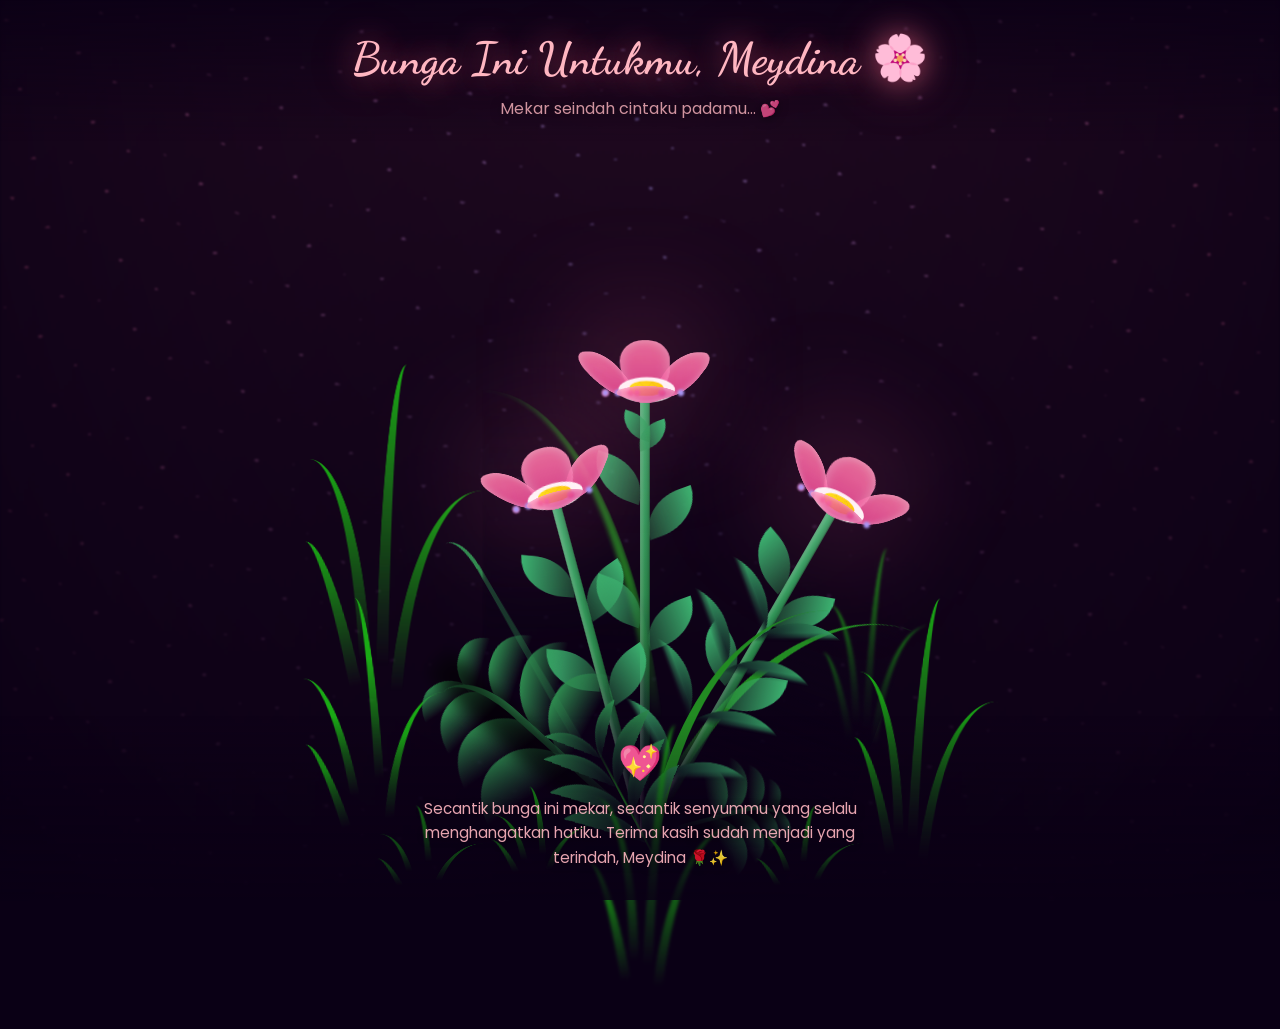
==== bunga.html @ 0d26e830 "Add files via upload" ====
<!DOCTYPE html>
<html lang="en">

<head>
  <meta charset="UTF-8">
  <meta name="viewport" content="width=device-width, initial-scale=1.0">
  <title>Bunga Untukmu, Meydina 🌸</title>
  <link rel="preconnect" href="https://fonts.googleapis.com">
  <link rel="preconnect" href="https://fonts.gstatic.com" crossorigin>
  <link
    href="https://fonts.googleapis.com/css2?family=Poppins:wght@400;600;700&family=Dancing+Script:wght@700&display=swap"
    rel="stylesheet">
  <style>
    *,
    *::after,
    *::before {
      padding: 0;
      margin: 0;
      box-sizing: border-box;
    }

    :root {
      --dark-color: #0a0015;
    }

    body {
      display: flex;
      flex-direction: column;
      align-items: center;
      justify-content: flex-end;
      min-height: 100vh;
      background-color: var(--dark-color);
      overflow: hidden;
      perspective: 1000px;
      font-family: 'Poppins', sans-serif;
    }

    /* === NIGHT SKY WITH ROMANTIC GRADIENT === */
    .night {
      position: fixed;
      left: 50%;
      top: 0;
      transform: translateX(-50%);
      width: 100%;
      height: 100%;
      filter: blur(0.1vmin);
      background-image:
        radial-gradient(ellipse at top, transparent 0%, var(--dark-color)),
        radial-gradient(ellipse at bottom, var(--dark-color), rgba(255, 105, 135, 0.15)),
        repeating-linear-gradient(220deg, rgba(10, 0, 21, 1) 0px, rgba(10, 0, 21, 1) 19px, transparent 19px, transparent 22px),
        repeating-linear-gradient(189deg, rgba(10, 0, 21, 1) 0px, rgba(10, 0, 21, 1) 19px, transparent 19px, transparent 22px),
        repeating-linear-gradient(148deg, rgba(10, 0, 21, 1) 0px, rgba(10, 0, 21, 1) 19px, transparent 19px, transparent 22px),
        linear-gradient(90deg, #ff6b9d, #a29bfe, #ff6b9d);
    }

    /* === TITLE & MESSAGE OVERLAY === */
    .love-header {
      position: fixed;
      top: 0;
      left: 0;
      width: 100%;
      z-index: 50;
      text-align: center;
      padding: 30px 20px 20px;
      background: linear-gradient(to bottom, rgba(10, 0, 21, 0.8) 0%, transparent 100%);
      pointer-events: none;
    }

    .love-title {
      font-family: 'Dancing Script', cursive;
      font-size: 2.8em;
      font-weight: 700;
      color: #ffb6c1;
      text-shadow: 0 0 30px rgba(255, 105, 135, 0.6), 0 0 60px rgba(255, 105, 135, 0.3);
      margin-bottom: 8px;
      opacity: 0;
      animation: fadeSlideDown 1.5s ease 5s forwards;
      line-height: 1.3;
    }

    .love-subtitle {
      font-family: 'Poppins', sans-serif;
      font-size: 1em;
      font-weight: 400;
      color: rgba(255, 182, 193, 0.8);
      text-shadow: 0 2px 10px rgba(0, 0, 0, 0.5);
      opacity: 0;
      animation: fadeSlideDown 1.5s ease 5.5s forwards;
    }

    @keyframes fadeSlideDown {
      from {
        opacity: 0;
        transform: translateY(-20px);
      }

      to {
        opacity: 1;
        transform: translateY(0);
      }
    }

    /* === BOTTOM MESSAGE BOX === */
    .love-message {
      position: fixed;
      bottom: 0;
      left: 0;
      width: 100%;
      z-index: 50;
      text-align: center;
      padding: 20px 20px 30px;
      background: linear-gradient(to top, rgba(10, 0, 21, 0.85) 0%, transparent 100%);
      pointer-events: none;
    }

    .message-content {
      opacity: 0;
      animation: fadeSlideUp 1.5s ease 6s forwards;
    }

    .message-emoji {
      font-size: 2.2em;
      display: block;
      margin-bottom: 8px;
      animation: heartbeat 1.5s ease-in-out infinite;
      animation-delay: 6s;
    }

    .message-content p {
      font-family: 'Poppins', sans-serif;
      font-size: 0.95em;
      color: rgba(255, 182, 193, 0.9);
      line-height: 1.6;
      text-shadow: 0 2px 8px rgba(0, 0, 0, 0.4);
      max-width: 450px;
      margin: 0 auto;
    }

    @keyframes fadeSlideUp {
      from {
        opacity: 0;
        transform: translateY(20px);
      }

      to {
        opacity: 1;
        transform: translateY(0);
      }
    }

    @keyframes heartbeat {

      0%,
      100% {
        transform: scale(1);
      }

      15% {
        transform: scale(1.15);
      }

      30% {
        transform: scale(1);
      }

      45% {
        transform: scale(1.1);
      }

      60% {
        transform: scale(1);
      }
    }

    /* === FLOATING SPARKLES === */
    .sparkle-container {
      position: fixed;
      top: 0;
      left: 0;
      width: 100%;
      height: 100%;
      pointer-events: none;
      z-index: 40;
      overflow: hidden;
    }

    .sparkle {
      position: absolute;
      width: 4px;
      height: 4px;
      background: #ffb6c1;
      border-radius: 50%;
      opacity: 0;
      animation: sparkleFloat ease-in-out infinite;
      box-shadow: 0 0 6px #ffb6c1, 0 0 12px rgba(255, 107, 157, 0.5);
    }

    .sparkle:nth-child(odd) {
      background: #a29bfe;
      box-shadow: 0 0 6px #a29bfe, 0 0 12px rgba(162, 155, 254, 0.5);
    }

    @keyframes sparkleFloat {

      0%,
      100% {
        opacity: 0;
        transform: scale(0) translateY(0);
      }

      25% {
        opacity: 1;
        transform: scale(1) translateY(-10px);
      }

      75% {
        opacity: 0.8;
        transform: scale(0.8) translateY(10px);
      }
    }

    /* === FLOWER ANIMATION === */
    .flowers {
      position: relative;
      transform: scale(0.7);
    }

    .flower {
      position: absolute;
      bottom: 10vmin;
      transform-origin: bottom center;
      z-index: 10;
      --fl-speed: 0.8s;
    }

    .flower--1 {
      animation: moving-flower-1 4s linear infinite;
    }

    .flower--1 .flower__line {
      height: 70vmin;
      animation-delay: 0.3s;
    }

    .flower--1 .flower__line__leaf--1 {
      animation: blooming-leaf-right var(--fl-speed) 1.6s backwards;
    }

    .flower--1 .flower__line__leaf--2 {
      animation: blooming-leaf-right var(--fl-speed) 1.4s backwards;
    }

    .flower--1 .flower__line__leaf--3 {
      animation: blooming-leaf-left var(--fl-speed) 1.2s backwards;
    }

    .flower--1 .flower__line__leaf--4 {
      animation: blooming-leaf-left var(--fl-speed) 1s backwards;
    }

    .flower--1 .flower__line__leaf--5 {
      animation: blooming-leaf-right var(--fl-speed) 1.8s backwards;
    }

    .flower--1 .flower__line__leaf--6 {
      animation: blooming-leaf-left var(--fl-speed) 2s backwards;
    }

    .flower--2 {
      left: 50%;
      transform: rotate(30deg);
      animation: moving-flower-2 4s linear infinite;
    }

    .flower--2 .flower__line {
      height: 60vmin;
      animation-delay: 0.8s;
    }

    .flower--2 .flower__line__leaf--1 {
      animation: blooming-leaf-right var(--fl-speed) 1.9s backwards;
    }

    .flower--2 .flower__line__leaf--2 {
      animation: blooming-leaf-right var(--fl-speed) 1.7s backwards;
    }

    .flower--2 .flower__line__leaf--3 {
      animation: blooming-leaf-left var(--fl-speed) 1.5s backwards;
    }

    .flower--2 .flower__line__leaf--4 {
      animation: blooming-leaf-left var(--fl-speed) 1.3s backwards;
    }

    .flower--3 {
      left: 50%;
      transform: rotate(-15deg);
      animation: moving-flower-3 4s linear infinite;
    }

    .flower--3 .flower__line {
      animation-delay: 0.9s;
    }

    .flower--3 .flower__line__leaf--1 {
      animation: blooming-leaf-right var(--fl-speed) 2.5s backwards;
    }

    .flower--3 .flower__line__leaf--2 {
      animation: blooming-leaf-right var(--fl-speed) 2.3s backwards;
    }

    .flower--3 .flower__line__leaf--3 {
      animation: blooming-leaf-left var(--fl-speed) 2.1s backwards;
    }

    .flower--3 .flower__line__leaf--4 {
      animation: blooming-leaf-left var(--fl-speed) 1.9s backwards;
    }

    .flower__leafs {
      position: relative;
      animation: blooming-flower 2s backwards;
    }

    .flower__leafs--1 {
      animation-delay: 1.1s;
    }

    .flower__leafs--2 {
      animation-delay: 1.4s;
    }

    .flower__leafs--3 {
      animation-delay: 1.7s;
    }

    .flower__leafs::after {
      content: "";
      position: absolute;
      left: 0;
      top: 0;
      transform: translate(-50%, -100%);
      width: 8vmin;
      height: 8vmin;
      background-color: #ff6b9d;
      filter: blur(10vmin);
    }

    .flower__leaf {
      position: absolute;
      bottom: 0;
      left: 50%;
      width: 8vmin;
      height: 11vmin;
      border-radius: 51% 49% 47% 53%/44% 45% 55% 69%;
      background-color: #ff6b9d;
      background-image: linear-gradient(to top, #e84393, #fd79a8);
      transform-origin: bottom center;
      opacity: 0.9;
      box-shadow: inset 0 0 2vmin rgba(255, 255, 255, 0.5);
    }

    .flower__leaf--1 {
      transform: translate(-10%, 1%) rotateY(40deg) rotateX(-50deg);
    }

    .flower__leaf--2 {
      transform: translate(-50%, -4%) rotateX(40deg);
    }

    .flower__leaf--3 {
      transform: translate(-90%, 0%) rotateY(45deg) rotateX(50deg);
    }

    .flower__leaf--4 {
      width: 8vmin;
      height: 8vmin;
      transform-origin: bottom left;
      border-radius: 4vmin 10vmin 4vmin 4vmin;
      transform: translate(0%, 18%) rotateX(70deg) rotate(-43deg);
      background-image: linear-gradient(to top, #d63384, #fd79a8);
      z-index: 1;
      opacity: 0.8;
    }

    .flower__white-circle {
      position: absolute;
      left: -3.5vmin;
      top: -3vmin;
      width: 9vmin;
      height: 4vmin;
      border-radius: 50%;
      background-color: #fff;
    }

    .flower__white-circle::after {
      content: "";
      position: absolute;
      left: 50%;
      top: 45%;
      transform: translate(-50%, -50%);
      width: 60%;
      height: 60%;
      border-radius: inherit;
      background-image: repeating-linear-gradient(135deg, rgba(0, 0, 0, 0.03) 0px, rgba(0, 0, 0, 0.03) 1px, transparent 1px, transparent 12px), repeating-linear-gradient(45deg, rgba(0, 0, 0, 0.03) 0px, rgba(0, 0, 0, 0.03) 1px, transparent 1px, transparent 12px), linear-gradient(90deg, #ffeb12, #ffce00);
    }

    .flower__line {
      height: 55vmin;
      width: 1.5vmin;
      background-image: linear-gradient(to left, rgba(0, 0, 0, 0.2), transparent, rgba(255, 255, 255, 0.2)), linear-gradient(to top, transparent 10%, #2d8a4e, #3cb371);
      box-shadow: inset 0 0 2px rgba(0, 0, 0, 0.5);
      animation: grow-flower-tree 4s backwards;
    }

    .flower__line__leaf {
      --w: 7vmin;
      --h: calc(var(--w) + 2vmin);
      position: absolute;
      top: 20%;
      left: 90%;
      width: var(--w);
      height: var(--h);
      border-top-right-radius: var(--h);
      border-bottom-left-radius: var(--h);
      background-image: linear-gradient(to top, rgba(45, 138, 78, 0.4), #3cb371);
    }

    .flower__line__leaf--1 {
      transform: rotate(70deg) rotateY(30deg);
    }

    .flower__line__leaf--2 {
      top: 45%;
      transform: rotate(70deg) rotateY(30deg);
    }

    .flower__line__leaf--3,
    .flower__line__leaf--4,
    .flower__line__leaf--6 {
      border-top-right-radius: 0;
      border-bottom-left-radius: 0;
      border-top-left-radius: var(--h);
      border-bottom-right-radius: var(--h);
      left: -460%;
      top: 12%;
      transform: rotate(-70deg) rotateY(30deg);
    }

    .flower__line__leaf--4 {
      top: 40%;
    }

    .flower__line__leaf--5 {
      top: 0;
      transform-origin: left;
      transform: rotate(70deg) rotateY(30deg) scale(0.6);
    }

    .flower__line__leaf--6 {
      top: -2%;
      left: -450%;
      transform-origin: right;
      transform: rotate(-70deg) rotateY(30deg) scale(0.6);
    }

    .flower__light {
      position: absolute;
      bottom: 0vmin;
      width: 1vmin;
      height: 1vmin;
      background-color: #ff6b9d;
      border-radius: 50%;
      filter: blur(0.2vmin);
      animation: light-ans 4s linear infinite backwards;
    }

    .flower__light:nth-child(odd) {
      background-color: #a29bfe;
    }

    .flower__light--1 {
      left: -2vmin;
      animation-delay: 1s;
    }

    .flower__light--2 {
      left: 3vmin;
      animation-delay: 0.5s;
    }

    .flower__light--3 {
      left: -6vmin;
      animation-delay: 0.3s;
    }

    .flower__light--4 {
      left: 6vmin;
      animation-delay: 0.9s;
    }

    .flower__light--5 {
      left: -1vmin;
      animation-delay: 1.5s;
    }

    .flower__light--6 {
      left: -4vmin;
      animation-delay: 3s;
    }

    .flower__light--7 {
      left: 3vmin;
      animation-delay: 2s;
    }

    .flower__light--8 {
      left: -6vmin;
      animation-delay: 3.5s;
    }

    .flower__grass {
      --c: #2d8a4e;
      --line-w: 1.5vmin;
      position: absolute;
      bottom: 12vmin;
      left: -7vmin;
      display: flex;
      flex-direction: column;
      align-items: flex-end;
      z-index: 20;
      transform-origin: bottom center;
      transform: rotate(-48deg) rotateY(40deg);
    }

    .flower__grass--1 {
      animation: moving-grass 2s linear infinite;
    }

    .flower__grass--2 {
      left: 2vmin;
      bottom: 10vmin;
      transform: scale(0.5) rotate(75deg) rotateX(10deg) rotateY(-200deg);
      opacity: 0.8;
      z-index: 0;
      animation: moving-grass--2 1.5s linear infinite;
    }

    .flower__grass--top {
      width: 7vmin;
      height: 10vmin;
      border-top-right-radius: 100%;
      border-right: var(--line-w) solid var(--c);
      transform-origin: bottom center;
      transform: rotate(-2deg);
    }

    .flower__grass--bottom {
      margin-top: -2px;
      width: var(--line-w);
      height: 25vmin;
      background-image: linear-gradient(to top, transparent, var(--c));
    }

    .flower__grass__leaf {
      --size: 10vmin;
      position: absolute;
      width: calc(var(--size) * 2.1);
      height: var(--size);
      border-top-left-radius: var(--size);
      border-top-right-radius: var(--size);
      background-image: linear-gradient(to top, transparent, transparent 30%, var(--c));
      z-index: 100;
    }

    .flower__grass__leaf--1 {
      top: -6%;
      left: 30%;
      --size: 6vmin;
      transform: rotate(-20deg);
      animation: growing-grass-ans--1 2s 2.6s backwards;
    }

    @keyframes growing-grass-ans--1 {
      0% {
        transform-origin: bottom left;
        transform: rotate(-20deg) scale(0);
      }
    }

    .flower__grass__leaf--2 {
      top: -5%;
      left: -110%;
      --size: 6vmin;
      transform: rotate(10deg);
      animation: growing-grass-ans--2 2s 2.4s linear backwards;
    }

    @keyframes growing-grass-ans--2 {
      0% {
        transform-origin: bottom right;
        transform: rotate(10deg) scale(0);
      }
    }

    .flower__grass__leaf--3 {
      top: 5%;
      left: 60%;
      --size: 8vmin;
      transform: rotate(-18deg) rotateX(-20deg);
      animation: growing-grass-ans--3 2s 2.2s linear backwards;
    }

    @keyframes growing-grass-ans--3 {
      0% {
        transform-origin: bottom left;
        transform: rotate(-18deg) rotateX(-20deg) scale(0);
      }
    }

    .flower__grass__leaf--4 {
      top: 6%;
      left: -135%;
      --size: 8vmin;
      transform: rotate(2deg);
      animation: growing-grass-ans--4 2s 2s linear backwards;
    }

    @keyframes growing-grass-ans--4 {
      0% {
        transform-origin: bottom right;
        transform: rotate(2deg) scale(0);
      }
    }

    .flower__grass__leaf--5 {
      top: 20%;
      left: 60%;
      --size: 10vmin;
      transform: rotate(-24deg) rotateX(-20deg);
      animation: growing-grass-ans--5 2s 1.8s linear backwards;
    }

    @keyframes growing-grass-ans--5 {
      0% {
        transform-origin: bottom left;
        transform: rotate(-24deg) rotateX(-20deg) scale(0);
      }
    }

    .flower__grass__leaf--6 {
      top: 22%;
      left: -180%;
      --size: 10vmin;
      transform: rotate(10deg);
      animation: growing-grass-ans--6 2s 1.6s linear backwards;
    }

    @keyframes growing-grass-ans--6 {
      0% {
        transform-origin: bottom right;
        transform: rotate(10deg) scale(0);
      }
    }

    .flower__grass__leaf--7 {
      top: 39%;
      left: 70%;
      --size: 10vmin;
      transform: rotate(-10deg);
      animation: growing-grass-ans--7 2s 1.4s linear backwards;
    }

    @keyframes growing-grass-ans--7 {
      0% {
        transform-origin: bottom left;
        transform: rotate(-10deg) scale(0);
      }
    }

    .flower__grass__leaf--8 {
      top: 40%;
      left: -215%;
      --size: 11vmin;
      transform: rotate(10deg);
      animation: growing-grass-ans--8 2s 1.2s linear backwards;
    }

    @keyframes growing-grass-ans--8 {
      0% {
        transform-origin: bottom right;
        transform: rotate(10deg) scale(0);
      }
    }

    .flower__grass__overlay {
      position: absolute;
      top: -10%;
      right: 0%;
      width: 100%;
      height: 100%;
      background-color: rgba(0, 0, 0, 0.6);
      filter: blur(1.5vmin);
      z-index: 100;
    }

    .flower__g-long {
      --w: 2vmin;
      --h: 6vmin;
      --c: #2d8a4e;
      position: absolute;
      bottom: 10vmin;
      left: -3vmin;
      transform-origin: bottom center;
      transform: rotate(-30deg) rotateY(-20deg);
      display: flex;
      flex-direction: column;
      align-items: flex-end;
      animation: flower-g-long-ans 3s linear infinite;
    }

    @keyframes flower-g-long-ans {

      0%,
      100% {
        transform: rotate(-30deg) rotateY(-20deg);
      }

      50% {
        transform: rotate(-32deg) rotateY(-20deg);
      }
    }

    .flower__g-long__top {
      top: calc(var(--h) * -1);
      width: calc(var(--w) + 1vmin);
      height: var(--h);
      border-top-right-radius: 100%;
      border-right: 0.7vmin solid var(--c);
      transform: translate(-0.7vmin, 1vmin);
    }

    .flower__g-long__bottom {
      width: var(--w);
      height: 50vmin;
      transform-origin: bottom center;
      background-image: linear-gradient(to top, transparent 30%, var(--c));
      box-shadow: inset 0 0 2px rgba(0, 0, 0, 0.5);
      clip-path: polygon(35% 0, 65% 1%, 100% 100%, 0% 100%);
    }

    .flower__g-right {
      position: absolute;
      bottom: 6vmin;
      left: -2vmin;
      transform-origin: bottom left;
      transform: rotate(20deg);
    }

    .flower__g-right .leaf {
      width: 30vmin;
      height: 50vmin;
      border-top-left-radius: 100%;
      border-left: 2vmin solid #228b22;
      background-image: linear-gradient(to bottom, transparent, var(--dark-color) 60%);
      mask-image: linear-gradient(to top, transparent 30%, #228b22 60%);
    }

    .flower__g-right--1 {
      animation: flower-g-right-ans 2.5s linear infinite;
    }

    .flower__g-right--2 {
      left: 5vmin;
      transform: rotateY(-180deg);
      animation: flower-g-right-ans--2 3s linear infinite;
    }

    .flower__g-right--2 .leaf {
      height: 75vmin;
      filter: blur(0.3vmin);
      opacity: 0.8;
    }

    @keyframes flower-g-right-ans {

      0%,
      100% {
        transform: rotate(20deg);
      }

      50% {
        transform: rotate(24deg) rotateX(-20deg);
      }
    }

    @keyframes flower-g-right-ans--2 {

      0%,
      100% {
        transform: rotateY(-180deg) rotate(0deg) rotateX(-20deg);
      }

      50% {
        transform: rotateY(-180deg) rotate(6deg) rotateX(-20deg);
      }
    }

    .flower__g-front {
      position: absolute;
      bottom: 6vmin;
      left: 2.5vmin;
      z-index: 100;
      transform-origin: bottom center;
      transform: rotate(-28deg) rotateY(30deg) scale(1.04);
      animation: flower__g-front-ans 2s linear infinite;
    }

    @keyframes flower__g-front-ans {

      0%,
      100% {
        transform: rotate(-28deg) rotateY(30deg) scale(1.04);
      }

      50% {
        transform: rotate(-35deg) rotateY(40deg) scale(1.04);
      }
    }

    .flower__g-front__line {
      width: 0.3vmin;
      height: 20vmin;
      background-image: linear-gradient(to top, transparent, #228b22, transparent 100%);
      position: relative;
    }

    .flower__g-front__leaf-wrapper {
      position: absolute;
      top: 0;
      left: 0;
      transform-origin: bottom left;
      transform: rotate(10deg);
    }

    .flower__g-front__leaf-wrapper:nth-child(even) {
      left: 0vmin;
      transform: rotateY(-180deg) rotate(5deg);
      animation: flower__g-front__leaf-left-ans 1s ease-in backwards;
    }

    .flower__g-front__leaf-wrapper:nth-child(odd) {
      animation: flower__g-front__leaf-ans 1s ease-in backwards;
    }

    .flower__g-front__leaf-wrapper--1 {
      top: -8vmin;
      transform: scale(0.7);
      animation: flower__g-front__leaf-ans 1s 5.5s ease-in backwards !important;
    }

    .flower__g-front__leaf-wrapper--2 {
      top: -8vmin;
      transform: rotateY(-180deg) scale(0.7) !important;
      animation: flower__g-front__leaf-left-ans-2 1s 4.6s ease-in backwards !important;
    }

    .flower__g-front__leaf-wrapper--3 {
      top: -3vmin;
      animation: flower__g-front__leaf-ans 1s 4.6s ease-in backwards;
    }

    .flower__g-front__leaf-wrapper--4 {
      top: -3vmin;
      transform: rotateY(-180deg) scale(0.9) !important;
      animation: flower__g-front__leaf-left-ans-2 1s 4.6s ease-in backwards !important;
    }

    @keyframes flower__g-front__leaf-left-ans-2 {
      0% {
        transform: rotateY(-180deg) scale(0);
      }
    }

    .flower__g-front__leaf-wrapper--5,
    .flower__g-front__leaf-wrapper--6 {
      top: 2vmin;
    }

    .flower__g-front__leaf-wrapper--7,
    .flower__g-front__leaf-wrapper--8 {
      top: 6.5vmin;
    }

    .flower__g-front__leaf-wrapper--2 {
      animation-delay: 5.2s !important;
    }

    .flower__g-front__leaf-wrapper--3 {
      animation-delay: 4.9s !important;
    }

    .flower__g-front__leaf-wrapper--5 {
      animation-delay: 4.3s !important;
    }

    .flower__g-front__leaf-wrapper--6 {
      animation-delay: 4.1s !important;
    }

    .flower__g-front__leaf-wrapper--7 {
      animation-delay: 3.8s !important;
    }

    .flower__g-front__leaf-wrapper--8 {
      animation-delay: 3.5s !important;
    }

    @keyframes flower__g-front__leaf-ans {
      0% {
        transform: rotate(10deg) scale(0);
      }
    }

    @keyframes flower__g-front__leaf-left-ans {
      0% {
        transform: rotateY(-180deg) rotate(5deg) scale(0);
      }
    }

    .flower__g-front__leaf {
      width: 10vmin;
      height: 10vmin;
      border-radius: 100% 0% 0% 100%/100% 100% 0% 0%;
      box-shadow: inset 0 2px 1vmin rgba(45, 138, 78, 0.3);
      background-image: linear-gradient(to bottom left, transparent, var(--dark-color)), linear-gradient(to bottom right, #2d8a4e 50%, transparent 50%, transparent);
      -webkit-mask-image: linear-gradient(to bottom right, #2d8a4e 50%, transparent 50%, transparent);
      mask-image: linear-gradient(to bottom right, #2d8a4e 50%, transparent 50%, transparent);
    }

    .flower__g-fr {
      position: absolute;
      bottom: -4vmin;
      left: 0vmin;
      transform-origin: bottom left;
      z-index: 10;
      animation: flower__g-fr-ans 2s linear infinite;
    }

    @keyframes flower__g-fr-ans {

      0%,
      100% {
        transform: rotate(2deg);
      }

      50% {
        transform: rotate(4deg);
      }
    }

    .flower__g-fr .leaf {
      width: 30vmin;
      height: 50vmin;
      border-top-left-radius: 100%;
      border-left: 2vmin solid #228b22;
      mask-image: linear-gradient(to top, transparent 25%, #228b22 50%);
      position: relative;
      z-index: 1;
    }

    .flower__g-fr__leaf {
      position: absolute;
      top: 0;
      left: 0;
      width: 10vmin;
      height: 10vmin;
      border-radius: 100% 0% 0% 100%/100% 100% 0% 0%;
      box-shadow: inset 0 2px 1vmin rgba(45, 138, 78, 0.3);
      background-image: linear-gradient(to bottom left, transparent, var(--dark-color) 98%), linear-gradient(to bottom right, #3cb371 45%, transparent 50%, transparent);
      mask-image: linear-gradient(135deg, #2d8a4e 40%, transparent 50%, transparent);
    }

    .flower__g-fr__leaf--1 {
      left: 20vmin;
      transform: rotate(45deg);
      animation: flower__g-fr-leaft-ans-1 0.5s 5.2s linear backwards;
    }

    @keyframes flower__g-fr-leaft-ans-1 {
      0% {
        transform-origin: left;
        transform: rotate(45deg) scale(0);
      }
    }

    .flower__g-fr__leaf--2 {
      left: 12vmin;
      top: -7vmin;
      transform: rotate(25deg) rotateY(-180deg);
      animation: flower__g-fr-leaft-ans-6 0.5s 5s linear backwards;
    }

    .flower__g-fr__leaf--3 {
      left: 15vmin;
      top: 6vmin;
      transform: rotate(55deg);
      animation: flower__g-fr-leaft-ans-5 0.5s 4.8s linear backwards;
    }

    .flower__g-fr__leaf--4 {
      left: 6vmin;
      top: -2vmin;
      transform: rotate(25deg) rotateY(-180deg);
      animation: flower__g-fr-leaft-ans-6 0.5s 4.6s linear backwards;
    }

    .flower__g-fr__leaf--5 {
      left: 10vmin;
      top: 14vmin;
      transform: rotate(55deg);
      animation: flower__g-fr-leaft-ans-5 0.5s 4.4s linear backwards;
    }

    @keyframes flower__g-fr-leaft-ans-5 {
      0% {
        transform-origin: left;
        transform: rotate(55deg) scale(0);
      }
    }

    .flower__g-fr__leaf--6 {
      left: 0vmin;
      top: 6vmin;
      transform: rotate(25deg) rotateY(-180deg);
      animation: flower__g-fr-leaft-ans-6 0.5s 4.2s linear backwards;
    }

    @keyframes flower__g-fr-leaft-ans-6 {
      0% {
        transform-origin: right;
        transform: rotate(25deg) rotateY(-180deg) scale(0);
      }
    }

    .flower__g-fr__leaf--7 {
      left: 5vmin;
      top: 22vmin;
      transform: rotate(45deg);
      animation: flower__g-fr-leaft-ans-7 0.5s 4s linear backwards;
    }

    @keyframes flower__g-fr-leaft-ans-7 {
      0% {
        transform-origin: left;
        transform: rotate(45deg) scale(0);
      }
    }

    .flower__g-fr__leaf--8 {
      left: -4vmin;
      top: 15vmin;
      transform: rotate(15deg) rotateY(-180deg);
      animation: flower__g-fr-leaft-ans-8 0.5s 3.8s linear backwards;
    }

    @keyframes flower__g-fr-leaft-ans-8 {
      0% {
        transform-origin: right;
        transform: rotate(15deg) rotateY(-180deg) scale(0);
      }
    }

    .long-g {
      position: absolute;
      bottom: 25vmin;
      left: -42vmin;
      transform-origin: bottom left;
    }

    .long-g--1 {
      bottom: 0vmin;
      transform: scale(0.8) rotate(-5deg);
    }

    .long-g--1 .leaf {
      mask-image: linear-gradient(to top, transparent 40%, #228b22 80%) !important;
    }

    .long-g--1 .leaf--1 {
      --w: 5vmin;
      --h: 60vmin;
      left: -2vmin;
      transform: rotate(3deg) rotateY(-180deg);
    }

    .long-g--2,
    .long-g--3 {
      bottom: -3vmin;
      left: -35vmin;
      transform-origin: center;
      transform: scale(0.6) rotateX(60deg);
    }

    .long-g--2 .leaf,
    .long-g--3 .leaf {
      mask-image: linear-gradient(to top, transparent 50%, #228b22 80%) !important;
    }

    .long-g--2 .leaf--1,
    .long-g--3 .leaf--1 {
      left: -1vmin;
      transform: rotateY(-180deg);
    }

    .long-g--3 {
      left: -17vmin;
      bottom: 0vmin;
    }

    .long-g--3 .leaf {
      mask-image: linear-gradient(to top, transparent 40%, #228b22 80%) !important;
    }

    .long-g--4 {
      left: 25vmin;
      bottom: -3vmin;
      transform-origin: center;
      transform: scale(0.6) rotateX(60deg);
    }

    .long-g--4 .leaf {
      mask-image: linear-gradient(to top, transparent 50%, #228b22 80%) !important;
    }

    .long-g--5 {
      left: 42vmin;
      bottom: 0vmin;
      transform: scale(0.8) rotate(2deg);
    }

    .long-g--6 {
      left: 0vmin;
      bottom: -20vmin;
      z-index: 100;
      filter: blur(0.3vmin);
      transform: scale(0.8) rotate(2deg);
    }

    .long-g--7 {
      left: 35vmin;
      bottom: 20vmin;
      z-index: -1;
      filter: blur(0.3vmin);
      transform: scale(0.6) rotate(2deg);
      opacity: 0.7;
    }

    .long-g .leaf {
      --w: 15vmin;
      --h: 40vmin;
      --c: #1aaa15;
      position: absolute;
      bottom: 0;
      width: var(--w);
      height: var(--h);
      border-top-left-radius: 100%;
      border-left: 2vmin solid var(--c);
      mask-image: linear-gradient(to top, transparent 20%, var(--dark-color));
      transform-origin: bottom center;
    }

    .long-g .leaf--0 {
      left: 2vmin;
      animation: leaf-ans-1 4s linear infinite;
    }

    .long-g .leaf--1 {
      --w: 5vmin;
      --h: 60vmin;
      animation: leaf-ans-1 4s linear infinite;
    }

    .long-g .leaf--2 {
      --w: 10vmin;
      --h: 40vmin;
      left: -0.5vmin;
      bottom: 5vmin;
      transform-origin: bottom left;
      transform: rotateY(-180deg);
      animation: leaf-ans-2 3s linear infinite;
    }

    .long-g .leaf--3 {
      --w: 5vmin;
      --h: 30vmin;
      left: -1vmin;
      bottom: 3.2vmin;
      transform-origin: bottom left;
      transform: rotate(-10deg) rotateY(-180deg);
      animation: leaf-ans-3 3s linear infinite;
    }

    @keyframes leaf-ans-1 {

      0%,
      100% {
        transform: rotate(-5deg) scale(1);
      }

      50% {
        transform: rotate(5deg) scale(1.1);
      }
    }

    @keyframes leaf-ans-2 {

      0%,
      100% {
        transform: rotateY(-180deg) rotate(5deg);
      }

      50% {
        transform: rotateY(-180deg) rotate(0deg) scale(1.1);
      }
    }

    @keyframes leaf-ans-3 {

      0%,
      100% {
        transform: rotate(-10deg) rotateY(-180deg);
      }

      50% {
        transform: rotate(-20deg) rotateY(-180deg);
      }
    }

    .grow-ans {
      animation: grow-ans 2s var(--d) backwards;
    }

    @keyframes grow-ans {
      0% {
        transform: scale(0);
        opacity: 0;
      }
    }

    @keyframes light-ans {
      0% {
        opacity: 0;
        transform: translateY(0vmin);
      }

      25% {
        opacity: 1;
        transform: translateY(-5vmin) translateX(-2vmin);
      }

      50% {
        opacity: 1;
        transform: translateY(-15vmin) translateX(2vmin);
        filter: blur(0.2vmin);
      }

      75% {
        transform: translateY(-20vmin) translateX(-2vmin);
        filter: blur(0.2vmin);
      }

      100% {
        transform: translateY(-30vmin);
        opacity: 0;
        filter: blur(1vmin);
      }
    }

    @keyframes moving-flower-1 {

      0%,
      100% {
        transform: rotate(2deg);
      }

      50% {
        transform: rotate(-2deg);
      }
    }

    @keyframes moving-flower-2 {

      0%,
      100% {
        transform: rotate(18deg);
      }

      50% {
        transform: rotate(14deg);
      }
    }

    @keyframes moving-flower-3 {

      0%,
      100% {
        transform: rotate(-18deg);
      }

      50% {
        transform: rotate(-20deg) rotateY(-10deg);
      }
    }

    @keyframes blooming-leaf-right {
      0% {
        transform-origin: left;
        transform: rotate(70deg) rotateY(30deg) scale(0);
      }
    }

    @keyframes blooming-leaf-left {
      0% {
        transform-origin: right;
        transform: rotate(-70deg) rotateY(30deg) scale(0);
      }
    }

    @keyframes grow-flower-tree {
      0% {
        height: 0;
        border-radius: 1vmin;
      }
    }

    @keyframes blooming-flower {
      0% {
        transform: scale(0);
      }
    }

    @keyframes moving-grass {

      0%,
      100% {
        transform: rotate(-48deg) rotateY(40deg);
      }

      50% {
        transform: rotate(-50deg) rotateY(40deg);
      }
    }

    @keyframes moving-grass--2 {

      0%,
      100% {
        transform: scale(0.5) rotate(75deg) rotateX(10deg) rotateY(-200deg);
      }

      50% {
        transform: scale(0.5) rotate(79deg) rotateX(10deg) rotateY(-200deg);
      }
    }

    .growing-grass {
      animation: growing-grass-ans 1s 2s backwards;
    }

    @keyframes growing-grass-ans {
      0% {
        transform: scale(0);
      }
    }

    .not-loaded * {
      animation-play-state: paused !important;
    }

    /* === RESPONSIVE === */
    @media (max-width: 768px) {
      .flowers {
        transform: scale(0.5);
      }

      .love-title {
        font-size: 2em;
      }

      .love-subtitle {
        font-size: 0.85em;
      }

      .message-content p {
        font-size: 0.85em;
      }

      .love-header {
        padding: 20px 15px 15px;
      }

      .love-message {
        padding: 15px 15px 25px;
      }
    }

    @media (max-width: 400px) {
      .flowers {
        transform: scale(0.4);
      }

      .love-title {
        font-size: 1.6em;
      }

      .love-subtitle {
        font-size: 0.8em;
      }
    }
  </style>
</head>

<body class="not-loaded">
  <div class="night"></div>

  <!-- Sparkle particles -->
  <div class="sparkle-container" id="sparkles"></div>

  <!-- Top title -->
  <div class="love-header">
    <h1 class="love-title">Bunga Ini Untukmu, Meydina 🌸</h1>
    <p class="love-subtitle">Mekar seindah cintaku padamu... 💕</p>
  </div>

  <!-- Flower animation -->
  <div class="flowers">
    <div class="flower flower--1">
      <div class="flower__leafs flower__leafs--1">
        <div class="flower__leaf flower__leaf--1"></div>
        <div class="flower__leaf flower__leaf--2"></div>
        <div class="flower__leaf flower__leaf--3"></div>
        <div class="flower__leaf flower__leaf--4"></div>
        <div class="flower__white-circle"></div>
        <div class="flower__light flower__light--1"></div>
        <div class="flower__light flower__light--2"></div>
        <div class="flower__light flower__light--3"></div>
        <div class="flower__light flower__light--4"></div>
        <div class="flower__light flower__light--5"></div>
        <div class="flower__light flower__light--6"></div>
        <div class="flower__light flower__light--7"></div>
        <div class="flower__light flower__light--8"></div>
      </div>
      <div class="flower__line">
        <div class="flower__line__leaf flower__line__leaf--1"></div>
        <div class="flower__line__leaf flower__line__leaf--2"></div>
        <div class="flower__line__leaf flower__line__leaf--3"></div>
        <div class="flower__line__leaf flower__line__leaf--4"></div>
        <div class="flower__line__leaf flower__line__leaf--5"></div>
        <div class="flower__line__leaf flower__line__leaf--6"></div>
      </div>
    </div>

    <div class="flower flower--2">
      <div class="flower__leafs flower__leafs--2">
        <div class="flower__leaf flower__leaf--1"></div>
        <div class="flower__leaf flower__leaf--2"></div>
        <div class="flower__leaf flower__leaf--3"></div>
        <div class="flower__leaf flower__leaf--4"></div>
        <div class="flower__white-circle"></div>
        <div class="flower__light flower__light--1"></div>
        <div class="flower__light flower__light--2"></div>
        <div class="flower__light flower__light--3"></div>
        <div class="flower__light flower__light--4"></div>
        <div class="flower__light flower__light--5"></div>
        <div class="flower__light flower__light--6"></div>
        <div class="flower__light flower__light--7"></div>
        <div class="flower__light flower__light--8"></div>
      </div>
      <div class="flower__line">
        <div class="flower__line__leaf flower__line__leaf--1"></div>
        <div class="flower__line__leaf flower__line__leaf--2"></div>
        <div class="flower__line__leaf flower__line__leaf--3"></div>
        <div class="flower__line__leaf flower__line__leaf--4"></div>
      </div>
    </div>

    <div class="flower flower--3">
      <div class="flower__leafs flower__leafs--3">
        <div class="flower__leaf flower__leaf--1"></div>
        <div class="flower__leaf flower__leaf--2"></div>
        <div class="flower__leaf flower__leaf--3"></div>
        <div class="flower__leaf flower__leaf--4"></div>
        <div class="flower__white-circle"></div>
        <div class="flower__light flower__light--1"></div>
        <div class="flower__light flower__light--2"></div>
        <div class="flower__light flower__light--3"></div>
        <div class="flower__light flower__light--4"></div>
        <div class="flower__light flower__light--5"></div>
        <div class="flower__light flower__light--6"></div>
        <div class="flower__light flower__light--7"></div>
        <div class="flower__light flower__light--8"></div>
      </div>
      <div class="flower__line">
        <div class="flower__line__leaf flower__line__leaf--1"></div>
        <div class="flower__line__leaf flower__line__leaf--2"></div>
        <div class="flower__line__leaf flower__line__leaf--3"></div>
        <div class="flower__line__leaf flower__line__leaf--4"></div>
      </div>
    </div>

    <div class="grow-ans" style="--d:1.2s">
      <div class="flower__g-long">
        <div class="flower__g-long__top"></div>
        <div class="flower__g-long__bottom"></div>
      </div>
    </div>

    <div class="growing-grass">
      <div class="flower__grass flower__grass--1">
        <div class="flower__grass--top"></div>
        <div class="flower__grass--bottom"></div>
        <div class="flower__grass__leaf flower__grass__leaf--1"></div>
        <div class="flower__grass__leaf flower__grass__leaf--2"></div>
        <div class="flower__grass__leaf flower__grass__leaf--3"></div>
        <div class="flower__grass__leaf flower__grass__leaf--4"></div>
        <div class="flower__grass__leaf flower__grass__leaf--5"></div>
        <div class="flower__grass__leaf flower__grass__leaf--6"></div>
        <div class="flower__grass__leaf flower__grass__leaf--7"></div>
        <div class="flower__grass__leaf flower__grass__leaf--8"></div>
        <div class="flower__grass__overlay"></div>
      </div>
    </div>

    <div class="growing-grass">
      <div class="flower__grass flower__grass--2">
        <div class="flower__grass--top"></div>
        <div class="flower__grass--bottom"></div>
        <div class="flower__grass__leaf flower__grass__leaf--1"></div>
        <div class="flower__grass__leaf flower__grass__leaf--2"></div>
        <div class="flower__grass__leaf flower__grass__leaf--3"></div>
        <div class="flower__grass__leaf flower__grass__leaf--4"></div>
        <div class="flower__grass__leaf flower__grass__leaf--5"></div>
        <div class="flower__grass__leaf flower__grass__leaf--6"></div>
        <div class="flower__grass__leaf flower__grass__leaf--7"></div>
        <div class="flower__grass__leaf flower__grass__leaf--8"></div>
        <div class="flower__grass__overlay"></div>
      </div>
    </div>

    <div class="grow-ans" style="--d:2.4s">
      <div class="flower__g-right flower__g-right--1">
        <div class="leaf"></div>
      </div>
    </div>

    <div class="grow-ans" style="--d:2.8s">
      <div class="flower__g-right flower__g-right--2">
        <div class="leaf"></div>
      </div>
    </div>

    <div class="grow-ans" style="--d:2.8s">
      <div class="flower__g-front">
        <div class="flower__g-front__leaf-wrapper flower__g-front__leaf-wrapper--1">
          <div class="flower__g-front__leaf"></div>
        </div>
        <div class="flower__g-front__leaf-wrapper flower__g-front__leaf-wrapper--2">
          <div class="flower__g-front__leaf"></div>
        </div>
        <div class="flower__g-front__leaf-wrapper flower__g-front__leaf-wrapper--3">
          <div class="flower__g-front__leaf"></div>
        </div>
        <div class="flower__g-front__leaf-wrapper flower__g-front__leaf-wrapper--4">
          <div class="flower__g-front__leaf"></div>
        </div>
        <div class="flower__g-front__leaf-wrapper flower__g-front__leaf-wrapper--5">
          <div class="flower__g-front__leaf"></div>
        </div>
        <div class="flower__g-front__leaf-wrapper flower__g-front__leaf-wrapper--6">
          <div class="flower__g-front__leaf"></div>
        </div>
        <div class="flower__g-front__leaf-wrapper flower__g-front__leaf-wrapper--7">
          <div class="flower__g-front__leaf"></div>
        </div>
        <div class="flower__g-front__leaf-wrapper flower__g-front__leaf-wrapper--8">
          <div class="flower__g-front__leaf"></div>
        </div>
        <div class="flower__g-front__line"></div>
      </div>
    </div>

    <div class="grow-ans" style="--d:3.2s">
      <div class="flower__g-fr">
        <div class="leaf"></div>
        <div class="flower__g-fr__leaf flower__g-fr__leaf--1"></div>
        <div class="flower__g-fr__leaf flower__g-fr__leaf--2"></div>
        <div class="flower__g-fr__leaf flower__g-fr__leaf--3"></div>
        <div class="flower__g-fr__leaf flower__g-fr__leaf--4"></div>
        <div class="flower__g-fr__leaf flower__g-fr__leaf--5"></div>
        <div class="flower__g-fr__leaf flower__g-fr__leaf--6"></div>
        <div class="flower__g-fr__leaf flower__g-fr__leaf--7"></div>
        <div class="flower__g-fr__leaf flower__g-fr__leaf--8"></div>
      </div>
    </div>

    <div class="long-g long-g--0">
      <div class="grow-ans" style="--d:3s">
        <div class="leaf leaf--0"></div>
      </div>
      <div class="grow-ans" style="--d:2.2s">
        <div class="leaf leaf--1"></div>
      </div>
      <div class="grow-ans" style="--d:3.4s">
        <div class="leaf leaf--2"></div>
      </div>
      <div class="grow-ans" style="--d:3.6s">
        <div class="leaf leaf--3"></div>
      </div>
    </div>

    <div class="long-g long-g--1">
      <div class="grow-ans" style="--d:3.6s">
        <div class="leaf leaf--0"></div>
      </div>
      <div class="grow-ans" style="--d:3.8s">
        <div class="leaf leaf--1"></div>
      </div>
      <div class="grow-ans" style="--d:4s">
        <div class="leaf leaf--2"></div>
      </div>
      <div class="grow-ans" style="--d:4.2s">
        <div class="leaf leaf--3"></div>
      </div>
    </div>

    <div class="long-g long-g--2">
      <div class="grow-ans" style="--d:4s">
        <div class="leaf leaf--0"></div>
      </div>
      <div class="grow-ans" style="--d:4.2s">
        <div class="leaf leaf--1"></div>
      </div>
      <div class="grow-ans" style="--d:4.4s">
        <div class="leaf leaf--2"></div>
      </div>
      <div class="grow-ans" style="--d:4.6s">
        <div class="leaf leaf--3"></div>
      </div>
    </div>

    <div class="long-g long-g--3">
      <div class="grow-ans" style="--d:4s">
        <div class="leaf leaf--0"></div>
      </div>
      <div class="grow-ans" style="--d:4.2s">
        <div class="leaf leaf--1"></div>
      </div>
      <div class="grow-ans" style="--d:3s">
        <div class="leaf leaf--2"></div>
      </div>
      <div class="grow-ans" style="--d:3.6s">
        <div class="leaf leaf--3"></div>
      </div>
    </div>

    <div class="long-g long-g--4">
      <div class="grow-ans" style="--d:4s">
        <div class="leaf leaf--0"></div>
      </div>
      <div class="grow-ans" style="--d:4.2s">
        <div class="leaf leaf--1"></div>
      </div>
      <div class="grow-ans" style="--d:3s">
        <div class="leaf leaf--2"></div>
      </div>
      <div class="grow-ans" style="--d:3.6s">
        <div class="leaf leaf--3"></div>
      </div>
    </div>

    <div class="long-g long-g--5">
      <div class="grow-ans" style="--d:4s">
        <div class="leaf leaf--0"></div>
      </div>
      <div class="grow-ans" style="--d:4.2s">
        <div class="leaf leaf--1"></div>
      </div>
      <div class="grow-ans" style="--d:3s">
        <div class="leaf leaf--2"></div>
      </div>
      <div class="grow-ans" style="--d:3.6s">
        <div class="leaf leaf--3"></div>
      </div>
    </div>

    <div class="long-g long-g--6">
      <div class="grow-ans" style="--d:4.2s">
        <div class="leaf leaf--0"></div>
      </div>
      <div class="grow-ans" style="--d:4.4s">
        <div class="leaf leaf--1"></div>
      </div>
      <div class="grow-ans" style="--d:4.6s">
        <div class="leaf leaf--2"></div>
      </div>
      <div class="grow-ans" style="--d:4.8s">
        <div class="leaf leaf--3"></div>
      </div>
    </div>

    <div class="long-g long-g--7">
      <div class="grow-ans" style="--d:3s">
        <div class="leaf leaf--0"></div>
      </div>
      <div class="grow-ans" style="--d:3.2s">
        <div class="leaf leaf--1"></div>
      </div>
      <div class="grow-ans" style="--d:3.5s">
        <div class="leaf leaf--2"></div>
      </div>
      <div class="grow-ans" style="--d:3.6s">
        <div class="leaf leaf--3"></div>
      </div>
    </div>
  </div>

  <!-- Bottom love message -->
  <div class="love-message">
    <div class="message-content">
      <span class="message-emoji">💖</span>
      <p>Secantik bunga ini mekar, secantik senyummu yang selalu menghangatkan hatiku. Terima kasih sudah menjadi
        yang terindah, Meydina 🌹✨</p>
    </div>
  </div>

  <script>
    // Start animations after page load
    onload = () => {
      const c = setTimeout(() => {
        document.body.classList.remove("not-loaded");
        clearTimeout(c);
      }, 1000);
    };

    // Sparkle particles
    const sparklesContainer = document.getElementById('sparkles');
    function createSparkle() {
      const sparkle = document.createElement('div');
      sparkle.className = 'sparkle';
      sparkle.style.left = (Math.random() * 100) + '%';
      sparkle.style.top = (Math.random() * 100) + '%';
      sparkle.style.width = (Math.random() * 4 + 2) + 'px';
      sparkle.style.height = sparkle.style.width;
      sparkle.style.animationDuration = (Math.random() * 3 + 2) + 's';
      sparkle.style.animationDelay = (Math.random() * 2) + 's';
      sparklesContainer.appendChild(sparkle);
      setTimeout(() => sparkle.remove(), 7000);
    }

    // Start sparkles after flowers bloom
    setTimeout(() => {
      setInterval(createSparkle, 300);
      for (let i = 0; i < 15; i++) {
        setTimeout(createSparkle, i * 150);
      }
    }, 3000);
  </script>
</body>

</html>
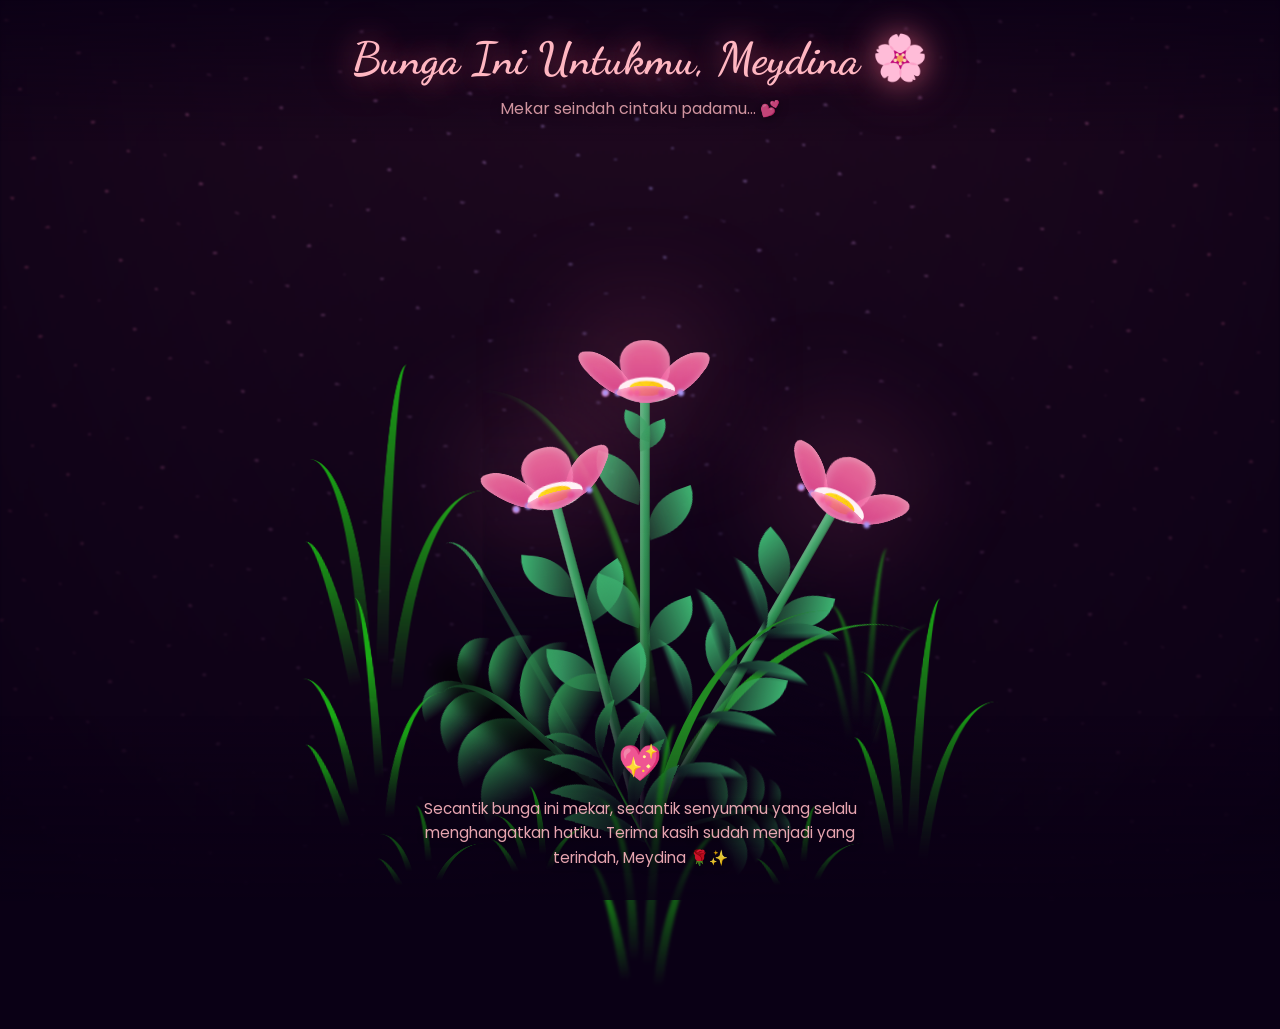
==== commit 4872566f: "Update bunga.html" ====
--- a/bunga.html
+++ b/bunga.html
@@ -2,1772 +2,1772 @@
 <html lang="en">
 
 <head>
-  <meta charset="UTF-8">
-  <meta name="viewport" content="width=device-width, initial-scale=1.0">
-  <title>Bunga Untukmu, Meydina 🌸</title>
-  <link rel="preconnect" href="https://fonts.googleapis.com">
-  <link rel="preconnect" href="https://fonts.gstatic.com" crossorigin>
-  <link
-    href="https://fonts.googleapis.com/css2?family=Poppins:wght@400;600;700&family=Dancing+Script:wght@700&display=swap"
-    rel="stylesheet">
-  <style>
-    *,
-    *::after,
-    *::before {
-      padding: 0;
-      margin: 0;
-      box-sizing: border-box;
-    }
-
-    :root {
-      --dark-color: #0a0015;
-    }
-
-    body {
-      display: flex;
-      flex-direction: column;
-      align-items: center;
-      justify-content: flex-end;
-      min-height: 100vh;
-      background-color: var(--dark-color);
-      overflow: hidden;
-      perspective: 1000px;
-      font-family: 'Poppins', sans-serif;
-    }
-
-    /* === NIGHT SKY WITH ROMANTIC GRADIENT === */
-    .night {
-      position: fixed;
-      left: 50%;
-      top: 0;
-      transform: translateX(-50%);
-      width: 100%;
-      height: 100%;
-      filter: blur(0.1vmin);
-      background-image:
-        radial-gradient(ellipse at top, transparent 0%, var(--dark-color)),
-        radial-gradient(ellipse at bottom, var(--dark-color), rgba(255, 105, 135, 0.15)),
-        repeating-linear-gradient(220deg, rgba(10, 0, 21, 1) 0px, rgba(10, 0, 21, 1) 19px, transparent 19px, transparent 22px),
-        repeating-linear-gradient(189deg, rgba(10, 0, 21, 1) 0px, rgba(10, 0, 21, 1) 19px, transparent 19px, transparent 22px),
-        repeating-linear-gradient(148deg, rgba(10, 0, 21, 1) 0px, rgba(10, 0, 21, 1) 19px, transparent 19px, transparent 22px),
-        linear-gradient(90deg, #ff6b9d, #a29bfe, #ff6b9d);
-    }
-
-    /* === TITLE & MESSAGE OVERLAY === */
-    .love-header {
-      position: fixed;
-      top: 0;
-      left: 0;
-      width: 100%;
-      z-index: 50;
-      text-align: center;
-      padding: 30px 20px 20px;
-      background: linear-gradient(to bottom, rgba(10, 0, 21, 0.8) 0%, transparent 100%);
-      pointer-events: none;
-    }
-
-    .love-title {
-      font-family: 'Dancing Script', cursive;
-      font-size: 2.8em;
-      font-weight: 700;
-      color: #ffb6c1;
-      text-shadow: 0 0 30px rgba(255, 105, 135, 0.6), 0 0 60px rgba(255, 105, 135, 0.3);
-      margin-bottom: 8px;
-      opacity: 0;
-      animation: fadeSlideDown 1.5s ease 5s forwards;
-      line-height: 1.3;
-    }
-
-    .love-subtitle {
-      font-family: 'Poppins', sans-serif;
-      font-size: 1em;
-      font-weight: 400;
-      color: rgba(255, 182, 193, 0.8);
-      text-shadow: 0 2px 10px rgba(0, 0, 0, 0.5);
-      opacity: 0;
-      animation: fadeSlideDown 1.5s ease 5.5s forwards;
-    }
-
-    @keyframes fadeSlideDown {
-      from {
-        opacity: 0;
-        transform: translateY(-20px);
-      }
-
-      to {
-        opacity: 1;
-        transform: translateY(0);
-      }
-    }
-
-    /* === BOTTOM MESSAGE BOX === */
-    .love-message {
-      position: fixed;
-      bottom: 0;
-      left: 0;
-      width: 100%;
-      z-index: 50;
-      text-align: center;
-      padding: 20px 20px 30px;
-      background: linear-gradient(to top, rgba(10, 0, 21, 0.85) 0%, transparent 100%);
-      pointer-events: none;
-    }
-
-    .message-content {
-      opacity: 0;
-      animation: fadeSlideUp 1.5s ease 6s forwards;
-    }
-
-    .message-emoji {
-      font-size: 2.2em;
-      display: block;
-      margin-bottom: 8px;
-      animation: heartbeat 1.5s ease-in-out infinite;
-      animation-delay: 6s;
-    }
-
-    .message-content p {
-      font-family: 'Poppins', sans-serif;
-      font-size: 0.95em;
-      color: rgba(255, 182, 193, 0.9);
-      line-height: 1.6;
-      text-shadow: 0 2px 8px rgba(0, 0, 0, 0.4);
-      max-width: 450px;
-      margin: 0 auto;
-    }
-
-    @keyframes fadeSlideUp {
-      from {
-        opacity: 0;
-        transform: translateY(20px);
-      }
-
-      to {
-        opacity: 1;
-        transform: translateY(0);
-      }
-    }
-
-    @keyframes heartbeat {
-
-      0%,
-      100% {
-        transform: scale(1);
-      }
-
-      15% {
-        transform: scale(1.15);
-      }
-
-      30% {
-        transform: scale(1);
-      }
-
-      45% {
-        transform: scale(1.1);
-      }
-
-      60% {
-        transform: scale(1);
-      }
-    }
-
-    /* === FLOATING SPARKLES === */
-    .sparkle-container {
-      position: fixed;
-      top: 0;
-      left: 0;
-      width: 100%;
-      height: 100%;
-      pointer-events: none;
-      z-index: 40;
-      overflow: hidden;
-    }
-
-    .sparkle {
-      position: absolute;
-      width: 4px;
-      height: 4px;
-      background: #ffb6c1;
-      border-radius: 50%;
-      opacity: 0;
-      animation: sparkleFloat ease-in-out infinite;
-      box-shadow: 0 0 6px #ffb6c1, 0 0 12px rgba(255, 107, 157, 0.5);
-    }
-
-    .sparkle:nth-child(odd) {
-      background: #a29bfe;
-      box-shadow: 0 0 6px #a29bfe, 0 0 12px rgba(162, 155, 254, 0.5);
-    }
-
-    @keyframes sparkleFloat {
-
-      0%,
-      100% {
-        opacity: 0;
-        transform: scale(0) translateY(0);
-      }
-
-      25% {
-        opacity: 1;
-        transform: scale(1) translateY(-10px);
-      }
-
-      75% {
-        opacity: 0.8;
-        transform: scale(0.8) translateY(10px);
-      }
-    }
-
-    /* === FLOWER ANIMATION === */
-    .flowers {
-      position: relative;
-      transform: scale(0.7);
-    }
-
-    .flower {
-      position: absolute;
-      bottom: 10vmin;
-      transform-origin: bottom center;
-      z-index: 10;
-      --fl-speed: 0.8s;
-    }
-
-    .flower--1 {
-      animation: moving-flower-1 4s linear infinite;
-    }
-
-    .flower--1 .flower__line {
-      height: 70vmin;
-      animation-delay: 0.3s;
-    }
-
-    .flower--1 .flower__line__leaf--1 {
-      animation: blooming-leaf-right var(--fl-speed) 1.6s backwards;
-    }
-
-    .flower--1 .flower__line__leaf--2 {
-      animation: blooming-leaf-right var(--fl-speed) 1.4s backwards;
-    }
-
-    .flower--1 .flower__line__leaf--3 {
-      animation: blooming-leaf-left var(--fl-speed) 1.2s backwards;
-    }
-
-    .flower--1 .flower__line__leaf--4 {
-      animation: blooming-leaf-left var(--fl-speed) 1s backwards;
-    }
-
-    .flower--1 .flower__line__leaf--5 {
-      animation: blooming-leaf-right var(--fl-speed) 1.8s backwards;
-    }
-
-    .flower--1 .flower__line__leaf--6 {
-      animation: blooming-leaf-left var(--fl-speed) 2s backwards;
-    }
-
-    .flower--2 {
-      left: 50%;
-      transform: rotate(30deg);
-      animation: moving-flower-2 4s linear infinite;
-    }
-
-    .flower--2 .flower__line {
-      height: 60vmin;
-      animation-delay: 0.8s;
-    }
-
-    .flower--2 .flower__line__leaf--1 {
-      animation: blooming-leaf-right var(--fl-speed) 1.9s backwards;
-    }
-
-    .flower--2 .flower__line__leaf--2 {
-      animation: blooming-leaf-right var(--fl-speed) 1.7s backwards;
-    }
-
-    .flower--2 .flower__line__leaf--3 {
-      animation: blooming-leaf-left var(--fl-speed) 1.5s backwards;
-    }
-
-    .flower--2 .flower__line__leaf--4 {
-      animation: blooming-leaf-left var(--fl-speed) 1.3s backwards;
-    }
-
-    .flower--3 {
-      left: 50%;
-      transform: rotate(-15deg);
-      animation: moving-flower-3 4s linear infinite;
-    }
-
-    .flower--3 .flower__line {
-      animation-delay: 0.9s;
-    }
-
-    .flower--3 .flower__line__leaf--1 {
-      animation: blooming-leaf-right var(--fl-speed) 2.5s backwards;
-    }
-
-    .flower--3 .flower__line__leaf--2 {
-      animation: blooming-leaf-right var(--fl-speed) 2.3s backwards;
-    }
-
-    .flower--3 .flower__line__leaf--3 {
-      animation: blooming-leaf-left var(--fl-speed) 2.1s backwards;
-    }
-
-    .flower--3 .flower__line__leaf--4 {
-      animation: blooming-leaf-left var(--fl-speed) 1.9s backwards;
-    }
-
-    .flower__leafs {
-      position: relative;
-      animation: blooming-flower 2s backwards;
-    }
-
-    .flower__leafs--1 {
-      animation-delay: 1.1s;
-    }
-
-    .flower__leafs--2 {
-      animation-delay: 1.4s;
-    }
-
-    .flower__leafs--3 {
-      animation-delay: 1.7s;
-    }
-
-    .flower__leafs::after {
-      content: "";
-      position: absolute;
-      left: 0;
-      top: 0;
-      transform: translate(-50%, -100%);
-      width: 8vmin;
-      height: 8vmin;
-      background-color: #ff6b9d;
-      filter: blur(10vmin);
-    }
-
-    .flower__leaf {
-      position: absolute;
-      bottom: 0;
-      left: 50%;
-      width: 8vmin;
-      height: 11vmin;
-      border-radius: 51% 49% 47% 53%/44% 45% 55% 69%;
-      background-color: #ff6b9d;
-      background-image: linear-gradient(to top, #e84393, #fd79a8);
-      transform-origin: bottom center;
-      opacity: 0.9;
-      box-shadow: inset 0 0 2vmin rgba(255, 255, 255, 0.5);
-    }
-
-    .flower__leaf--1 {
-      transform: translate(-10%, 1%) rotateY(40deg) rotateX(-50deg);
-    }
-
-    .flower__leaf--2 {
-      transform: translate(-50%, -4%) rotateX(40deg);
-    }
-
-    .flower__leaf--3 {
-      transform: translate(-90%, 0%) rotateY(45deg) rotateX(50deg);
-    }
-
-    .flower__leaf--4 {
-      width: 8vmin;
-      height: 8vmin;
-      transform-origin: bottom left;
-      border-radius: 4vmin 10vmin 4vmin 4vmin;
-      transform: translate(0%, 18%) rotateX(70deg) rotate(-43deg);
-      background-image: linear-gradient(to top, #d63384, #fd79a8);
-      z-index: 1;
-      opacity: 0.8;
-    }
-
-    .flower__white-circle {
-      position: absolute;
-      left: -3.5vmin;
-      top: -3vmin;
-      width: 9vmin;
-      height: 4vmin;
-      border-radius: 50%;
-      background-color: #fff;
-    }
-
-    .flower__white-circle::after {
-      content: "";
-      position: absolute;
-      left: 50%;
-      top: 45%;
-      transform: translate(-50%, -50%);
-      width: 60%;
-      height: 60%;
-      border-radius: inherit;
-      background-image: repeating-linear-gradient(135deg, rgba(0, 0, 0, 0.03) 0px, rgba(0, 0, 0, 0.03) 1px, transparent 1px, transparent 12px), repeating-linear-gradient(45deg, rgba(0, 0, 0, 0.03) 0px, rgba(0, 0, 0, 0.03) 1px, transparent 1px, transparent 12px), linear-gradient(90deg, #ffeb12, #ffce00);
-    }
-
-    .flower__line {
-      height: 55vmin;
-      width: 1.5vmin;
-      background-image: linear-gradient(to left, rgba(0, 0, 0, 0.2), transparent, rgba(255, 255, 255, 0.2)), linear-gradient(to top, transparent 10%, #2d8a4e, #3cb371);
-      box-shadow: inset 0 0 2px rgba(0, 0, 0, 0.5);
-      animation: grow-flower-tree 4s backwards;
-    }
-
-    .flower__line__leaf {
-      --w: 7vmin;
-      --h: calc(var(--w) + 2vmin);
-      position: absolute;
-      top: 20%;
-      left: 90%;
-      width: var(--w);
-      height: var(--h);
-      border-top-right-radius: var(--h);
-      border-bottom-left-radius: var(--h);
-      background-image: linear-gradient(to top, rgba(45, 138, 78, 0.4), #3cb371);
-    }
-
-    .flower__line__leaf--1 {
-      transform: rotate(70deg) rotateY(30deg);
-    }
-
-    .flower__line__leaf--2 {
-      top: 45%;
-      transform: rotate(70deg) rotateY(30deg);
-    }
-
-    .flower__line__leaf--3,
-    .flower__line__leaf--4,
-    .flower__line__leaf--6 {
-      border-top-right-radius: 0;
-      border-bottom-left-radius: 0;
-      border-top-left-radius: var(--h);
-      border-bottom-right-radius: var(--h);
-      left: -460%;
-      top: 12%;
-      transform: rotate(-70deg) rotateY(30deg);
-    }
-
-    .flower__line__leaf--4 {
-      top: 40%;
-    }
-
-    .flower__line__leaf--5 {
-      top: 0;
-      transform-origin: left;
-      transform: rotate(70deg) rotateY(30deg) scale(0.6);
-    }
-
-    .flower__line__leaf--6 {
-      top: -2%;
-      left: -450%;
-      transform-origin: right;
-      transform: rotate(-70deg) rotateY(30deg) scale(0.6);
-    }
-
-    .flower__light {
-      position: absolute;
-      bottom: 0vmin;
-      width: 1vmin;
-      height: 1vmin;
-      background-color: #ff6b9d;
-      border-radius: 50%;
-      filter: blur(0.2vmin);
-      animation: light-ans 4s linear infinite backwards;
-    }
-
-    .flower__light:nth-child(odd) {
-      background-color: #a29bfe;
-    }
-
-    .flower__light--1 {
-      left: -2vmin;
-      animation-delay: 1s;
-    }
-
-    .flower__light--2 {
-      left: 3vmin;
-      animation-delay: 0.5s;
-    }
-
-    .flower__light--3 {
-      left: -6vmin;
-      animation-delay: 0.3s;
-    }
-
-    .flower__light--4 {
-      left: 6vmin;
-      animation-delay: 0.9s;
-    }
-
-    .flower__light--5 {
-      left: -1vmin;
-      animation-delay: 1.5s;
-    }
-
-    .flower__light--6 {
-      left: -4vmin;
-      animation-delay: 3s;
-    }
-
-    .flower__light--7 {
-      left: 3vmin;
-      animation-delay: 2s;
-    }
-
-    .flower__light--8 {
-      left: -6vmin;
-      animation-delay: 3.5s;
-    }
-
-    .flower__grass {
-      --c: #2d8a4e;
-      --line-w: 1.5vmin;
-      position: absolute;
-      bottom: 12vmin;
-      left: -7vmin;
-      display: flex;
-      flex-direction: column;
-      align-items: flex-end;
-      z-index: 20;
-      transform-origin: bottom center;
-      transform: rotate(-48deg) rotateY(40deg);
-    }
-
-    .flower__grass--1 {
-      animation: moving-grass 2s linear infinite;
-    }
-
-    .flower__grass--2 {
-      left: 2vmin;
-      bottom: 10vmin;
-      transform: scale(0.5) rotate(75deg) rotateX(10deg) rotateY(-200deg);
-      opacity: 0.8;
-      z-index: 0;
-      animation: moving-grass--2 1.5s linear infinite;
-    }
-
-    .flower__grass--top {
-      width: 7vmin;
-      height: 10vmin;
-      border-top-right-radius: 100%;
-      border-right: var(--line-w) solid var(--c);
-      transform-origin: bottom center;
-      transform: rotate(-2deg);
-    }
-
-    .flower__grass--bottom {
-      margin-top: -2px;
-      width: var(--line-w);
-      height: 25vmin;
-      background-image: linear-gradient(to top, transparent, var(--c));
-    }
-
-    .flower__grass__leaf {
-      --size: 10vmin;
-      position: absolute;
-      width: calc(var(--size) * 2.1);
-      height: var(--size);
-      border-top-left-radius: var(--size);
-      border-top-right-radius: var(--size);
-      background-image: linear-gradient(to top, transparent, transparent 30%, var(--c));
-      z-index: 100;
-    }
-
-    .flower__grass__leaf--1 {
-      top: -6%;
-      left: 30%;
-      --size: 6vmin;
-      transform: rotate(-20deg);
-      animation: growing-grass-ans--1 2s 2.6s backwards;
-    }
-
-    @keyframes growing-grass-ans--1 {
-      0% {
-        transform-origin: bottom left;
-        transform: rotate(-20deg) scale(0);
-      }
-    }
-
-    .flower__grass__leaf--2 {
-      top: -5%;
-      left: -110%;
-      --size: 6vmin;
-      transform: rotate(10deg);
-      animation: growing-grass-ans--2 2s 2.4s linear backwards;
-    }
-
-    @keyframes growing-grass-ans--2 {
-      0% {
-        transform-origin: bottom right;
-        transform: rotate(10deg) scale(0);
-      }
-    }
-
-    .flower__grass__leaf--3 {
-      top: 5%;
-      left: 60%;
-      --size: 8vmin;
-      transform: rotate(-18deg) rotateX(-20deg);
-      animation: growing-grass-ans--3 2s 2.2s linear backwards;
-    }
-
-    @keyframes growing-grass-ans--3 {
-      0% {
-        transform-origin: bottom left;
-        transform: rotate(-18deg) rotateX(-20deg) scale(0);
-      }
-    }
-
-    .flower__grass__leaf--4 {
-      top: 6%;
-      left: -135%;
-      --size: 8vmin;
-      transform: rotate(2deg);
-      animation: growing-grass-ans--4 2s 2s linear backwards;
-    }
-
-    @keyframes growing-grass-ans--4 {
-      0% {
-        transform-origin: bottom right;
-        transform: rotate(2deg) scale(0);
-      }
-    }
-
-    .flower__grass__leaf--5 {
-      top: 20%;
-      left: 60%;
-      --size: 10vmin;
-      transform: rotate(-24deg) rotateX(-20deg);
-      animation: growing-grass-ans--5 2s 1.8s linear backwards;
-    }
-
-    @keyframes growing-grass-ans--5 {
-      0% {
-        transform-origin: bottom left;
-        transform: rotate(-24deg) rotateX(-20deg) scale(0);
-      }
-    }
-
-    .flower__grass__leaf--6 {
-      top: 22%;
-      left: -180%;
-      --size: 10vmin;
-      transform: rotate(10deg);
-      animation: growing-grass-ans--6 2s 1.6s linear backwards;
-    }
-
-    @keyframes growing-grass-ans--6 {
-      0% {
-        transform-origin: bottom right;
-        transform: rotate(10deg) scale(0);
-      }
-    }
-
-    .flower__grass__leaf--7 {
-      top: 39%;
-      left: 70%;
-      --size: 10vmin;
-      transform: rotate(-10deg);
-      animation: growing-grass-ans--7 2s 1.4s linear backwards;
-    }
-
-    @keyframes growing-grass-ans--7 {
-      0% {
-        transform-origin: bottom left;
-        transform: rotate(-10deg) scale(0);
-      }
-    }
-
-    .flower__grass__leaf--8 {
-      top: 40%;
-      left: -215%;
-      --size: 11vmin;
-      transform: rotate(10deg);
-      animation: growing-grass-ans--8 2s 1.2s linear backwards;
-    }
-
-    @keyframes growing-grass-ans--8 {
-      0% {
-        transform-origin: bottom right;
-        transform: rotate(10deg) scale(0);
-      }
-    }
-
-    .flower__grass__overlay {
-      position: absolute;
-      top: -10%;
-      right: 0%;
-      width: 100%;
-      height: 100%;
-      background-color: rgba(0, 0, 0, 0.6);
-      filter: blur(1.5vmin);
-      z-index: 100;
-    }
-
-    .flower__g-long {
-      --w: 2vmin;
-      --h: 6vmin;
-      --c: #2d8a4e;
-      position: absolute;
-      bottom: 10vmin;
-      left: -3vmin;
-      transform-origin: bottom center;
-      transform: rotate(-30deg) rotateY(-20deg);
-      display: flex;
-      flex-direction: column;
-      align-items: flex-end;
-      animation: flower-g-long-ans 3s linear infinite;
-    }
-
-    @keyframes flower-g-long-ans {
-
-      0%,
-      100% {
-        transform: rotate(-30deg) rotateY(-20deg);
-      }
-
-      50% {
-        transform: rotate(-32deg) rotateY(-20deg);
-      }
-    }
-
-    .flower__g-long__top {
-      top: calc(var(--h) * -1);
-      width: calc(var(--w) + 1vmin);
-      height: var(--h);
-      border-top-right-radius: 100%;
-      border-right: 0.7vmin solid var(--c);
-      transform: translate(-0.7vmin, 1vmin);
-    }
-
-    .flower__g-long__bottom {
-      width: var(--w);
-      height: 50vmin;
-      transform-origin: bottom center;
-      background-image: linear-gradient(to top, transparent 30%, var(--c));
-      box-shadow: inset 0 0 2px rgba(0, 0, 0, 0.5);
-      clip-path: polygon(35% 0, 65% 1%, 100% 100%, 0% 100%);
-    }
-
-    .flower__g-right {
-      position: absolute;
-      bottom: 6vmin;
-      left: -2vmin;
-      transform-origin: bottom left;
-      transform: rotate(20deg);
-    }
-
-    .flower__g-right .leaf {
-      width: 30vmin;
-      height: 50vmin;
-      border-top-left-radius: 100%;
-      border-left: 2vmin solid #228b22;
-      background-image: linear-gradient(to bottom, transparent, var(--dark-color) 60%);
-      mask-image: linear-gradient(to top, transparent 30%, #228b22 60%);
-    }
-
-    .flower__g-right--1 {
-      animation: flower-g-right-ans 2.5s linear infinite;
-    }
-
-    .flower__g-right--2 {
-      left: 5vmin;
-      transform: rotateY(-180deg);
-      animation: flower-g-right-ans--2 3s linear infinite;
-    }
-
-    .flower__g-right--2 .leaf {
-      height: 75vmin;
-      filter: blur(0.3vmin);
-      opacity: 0.8;
-    }
-
-    @keyframes flower-g-right-ans {
-
-      0%,
-      100% {
-        transform: rotate(20deg);
-      }
-
-      50% {
-        transform: rotate(24deg) rotateX(-20deg);
-      }
-    }
-
-    @keyframes flower-g-right-ans--2 {
-
-      0%,
-      100% {
-        transform: rotateY(-180deg) rotate(0deg) rotateX(-20deg);
-      }
-
-      50% {
-        transform: rotateY(-180deg) rotate(6deg) rotateX(-20deg);
-      }
-    }
-
-    .flower__g-front {
-      position: absolute;
-      bottom: 6vmin;
-      left: 2.5vmin;
-      z-index: 100;
-      transform-origin: bottom center;
-      transform: rotate(-28deg) rotateY(30deg) scale(1.04);
-      animation: flower__g-front-ans 2s linear infinite;
-    }
-
-    @keyframes flower__g-front-ans {
-
-      0%,
-      100% {
-        transform: rotate(-28deg) rotateY(30deg) scale(1.04);
-      }
-
-      50% {
-        transform: rotate(-35deg) rotateY(40deg) scale(1.04);
-      }
-    }
-
-    .flower__g-front__line {
-      width: 0.3vmin;
-      height: 20vmin;
-      background-image: linear-gradient(to top, transparent, #228b22, transparent 100%);
-      position: relative;
-    }
-
-    .flower__g-front__leaf-wrapper {
-      position: absolute;
-      top: 0;
-      left: 0;
-      transform-origin: bottom left;
-      transform: rotate(10deg);
-    }
-
-    .flower__g-front__leaf-wrapper:nth-child(even) {
-      left: 0vmin;
-      transform: rotateY(-180deg) rotate(5deg);
-      animation: flower__g-front__leaf-left-ans 1s ease-in backwards;
-    }
-
-    .flower__g-front__leaf-wrapper:nth-child(odd) {
-      animation: flower__g-front__leaf-ans 1s ease-in backwards;
-    }
-
-    .flower__g-front__leaf-wrapper--1 {
-      top: -8vmin;
-      transform: scale(0.7);
-      animation: flower__g-front__leaf-ans 1s 5.5s ease-in backwards !important;
-    }
-
-    .flower__g-front__leaf-wrapper--2 {
-      top: -8vmin;
-      transform: rotateY(-180deg) scale(0.7) !important;
-      animation: flower__g-front__leaf-left-ans-2 1s 4.6s ease-in backwards !important;
-    }
-
-    .flower__g-front__leaf-wrapper--3 {
-      top: -3vmin;
-      animation: flower__g-front__leaf-ans 1s 4.6s ease-in backwards;
-    }
-
-    .flower__g-front__leaf-wrapper--4 {
-      top: -3vmin;
-      transform: rotateY(-180deg) scale(0.9) !important;
-      animation: flower__g-front__leaf-left-ans-2 1s 4.6s ease-in backwards !important;
-    }
-
-    @keyframes flower__g-front__leaf-left-ans-2 {
-      0% {
-        transform: rotateY(-180deg) scale(0);
-      }
-    }
-
-    .flower__g-front__leaf-wrapper--5,
-    .flower__g-front__leaf-wrapper--6 {
-      top: 2vmin;
-    }
-
-    .flower__g-front__leaf-wrapper--7,
-    .flower__g-front__leaf-wrapper--8 {
-      top: 6.5vmin;
-    }
-
-    .flower__g-front__leaf-wrapper--2 {
-      animation-delay: 5.2s !important;
-    }
-
-    .flower__g-front__leaf-wrapper--3 {
-      animation-delay: 4.9s !important;
-    }
-
-    .flower__g-front__leaf-wrapper--5 {
-      animation-delay: 4.3s !important;
-    }
-
-    .flower__g-front__leaf-wrapper--6 {
-      animation-delay: 4.1s !important;
-    }
-
-    .flower__g-front__leaf-wrapper--7 {
-      animation-delay: 3.8s !important;
-    }
-
-    .flower__g-front__leaf-wrapper--8 {
-      animation-delay: 3.5s !important;
-    }
-
-    @keyframes flower__g-front__leaf-ans {
-      0% {
-        transform: rotate(10deg) scale(0);
-      }
-    }
-
-    @keyframes flower__g-front__leaf-left-ans {
-      0% {
-        transform: rotateY(-180deg) rotate(5deg) scale(0);
-      }
-    }
-
-    .flower__g-front__leaf {
-      width: 10vmin;
-      height: 10vmin;
-      border-radius: 100% 0% 0% 100%/100% 100% 0% 0%;
-      box-shadow: inset 0 2px 1vmin rgba(45, 138, 78, 0.3);
-      background-image: linear-gradient(to bottom left, transparent, var(--dark-color)), linear-gradient(to bottom right, #2d8a4e 50%, transparent 50%, transparent);
-      -webkit-mask-image: linear-gradient(to bottom right, #2d8a4e 50%, transparent 50%, transparent);
-      mask-image: linear-gradient(to bottom right, #2d8a4e 50%, transparent 50%, transparent);
-    }
-
-    .flower__g-fr {
-      position: absolute;
-      bottom: -4vmin;
-      left: 0vmin;
-      transform-origin: bottom left;
-      z-index: 10;
-      animation: flower__g-fr-ans 2s linear infinite;
-    }
-
-    @keyframes flower__g-fr-ans {
-
-      0%,
-      100% {
-        transform: rotate(2deg);
-      }
-
-      50% {
-        transform: rotate(4deg);
-      }
-    }
-
-    .flower__g-fr .leaf {
-      width: 30vmin;
-      height: 50vmin;
-      border-top-left-radius: 100%;
-      border-left: 2vmin solid #228b22;
-      mask-image: linear-gradient(to top, transparent 25%, #228b22 50%);
-      position: relative;
-      z-index: 1;
-    }
-
-    .flower__g-fr__leaf {
-      position: absolute;
-      top: 0;
-      left: 0;
-      width: 10vmin;
-      height: 10vmin;
-      border-radius: 100% 0% 0% 100%/100% 100% 0% 0%;
-      box-shadow: inset 0 2px 1vmin rgba(45, 138, 78, 0.3);
-      background-image: linear-gradient(to bottom left, transparent, var(--dark-color) 98%), linear-gradient(to bottom right, #3cb371 45%, transparent 50%, transparent);
-      mask-image: linear-gradient(135deg, #2d8a4e 40%, transparent 50%, transparent);
-    }
-
-    .flower__g-fr__leaf--1 {
-      left: 20vmin;
-      transform: rotate(45deg);
-      animation: flower__g-fr-leaft-ans-1 0.5s 5.2s linear backwards;
-    }
-
-    @keyframes flower__g-fr-leaft-ans-1 {
-      0% {
-        transform-origin: left;
-        transform: rotate(45deg) scale(0);
-      }
-    }
-
-    .flower__g-fr__leaf--2 {
-      left: 12vmin;
-      top: -7vmin;
-      transform: rotate(25deg) rotateY(-180deg);
-      animation: flower__g-fr-leaft-ans-6 0.5s 5s linear backwards;
-    }
-
-    .flower__g-fr__leaf--3 {
-      left: 15vmin;
-      top: 6vmin;
-      transform: rotate(55deg);
-      animation: flower__g-fr-leaft-ans-5 0.5s 4.8s linear backwards;
-    }
-
-    .flower__g-fr__leaf--4 {
-      left: 6vmin;
-      top: -2vmin;
-      transform: rotate(25deg) rotateY(-180deg);
-      animation: flower__g-fr-leaft-ans-6 0.5s 4.6s linear backwards;
-    }
-
-    .flower__g-fr__leaf--5 {
-      left: 10vmin;
-      top: 14vmin;
-      transform: rotate(55deg);
-      animation: flower__g-fr-leaft-ans-5 0.5s 4.4s linear backwards;
-    }
-
-    @keyframes flower__g-fr-leaft-ans-5 {
-      0% {
-        transform-origin: left;
-        transform: rotate(55deg) scale(0);
-      }
-    }
-
-    .flower__g-fr__leaf--6 {
-      left: 0vmin;
-      top: 6vmin;
-      transform: rotate(25deg) rotateY(-180deg);
-      animation: flower__g-fr-leaft-ans-6 0.5s 4.2s linear backwards;
-    }
-
-    @keyframes flower__g-fr-leaft-ans-6 {
-      0% {
-        transform-origin: right;
-        transform: rotate(25deg) rotateY(-180deg) scale(0);
-      }
-    }
-
-    .flower__g-fr__leaf--7 {
-      left: 5vmin;
-      top: 22vmin;
-      transform: rotate(45deg);
-      animation: flower__g-fr-leaft-ans-7 0.5s 4s linear backwards;
-    }
-
-    @keyframes flower__g-fr-leaft-ans-7 {
-      0% {
-        transform-origin: left;
-        transform: rotate(45deg) scale(0);
-      }
-    }
-
-    .flower__g-fr__leaf--8 {
-      left: -4vmin;
-      top: 15vmin;
-      transform: rotate(15deg) rotateY(-180deg);
-      animation: flower__g-fr-leaft-ans-8 0.5s 3.8s linear backwards;
-    }
-
-    @keyframes flower__g-fr-leaft-ans-8 {
-      0% {
-        transform-origin: right;
-        transform: rotate(15deg) rotateY(-180deg) scale(0);
-      }
-    }
-
-    .long-g {
-      position: absolute;
-      bottom: 25vmin;
-      left: -42vmin;
-      transform-origin: bottom left;
-    }
-
-    .long-g--1 {
-      bottom: 0vmin;
-      transform: scale(0.8) rotate(-5deg);
-    }
-
-    .long-g--1 .leaf {
-      mask-image: linear-gradient(to top, transparent 40%, #228b22 80%) !important;
-    }
-
-    .long-g--1 .leaf--1 {
-      --w: 5vmin;
-      --h: 60vmin;
-      left: -2vmin;
-      transform: rotate(3deg) rotateY(-180deg);
-    }
-
-    .long-g--2,
-    .long-g--3 {
-      bottom: -3vmin;
-      left: -35vmin;
-      transform-origin: center;
-      transform: scale(0.6) rotateX(60deg);
-    }
-
-    .long-g--2 .leaf,
-    .long-g--3 .leaf {
-      mask-image: linear-gradient(to top, transparent 50%, #228b22 80%) !important;
-    }
-
-    .long-g--2 .leaf--1,
-    .long-g--3 .leaf--1 {
-      left: -1vmin;
-      transform: rotateY(-180deg);
-    }
-
-    .long-g--3 {
-      left: -17vmin;
-      bottom: 0vmin;
-    }
-
-    .long-g--3 .leaf {
-      mask-image: linear-gradient(to top, transparent 40%, #228b22 80%) !important;
-    }
-
-    .long-g--4 {
-      left: 25vmin;
-      bottom: -3vmin;
-      transform-origin: center;
-      transform: scale(0.6) rotateX(60deg);
-    }
-
-    .long-g--4 .leaf {
-      mask-image: linear-gradient(to top, transparent 50%, #228b22 80%) !important;
-    }
-
-    .long-g--5 {
-      left: 42vmin;
-      bottom: 0vmin;
-      transform: scale(0.8) rotate(2deg);
-    }
-
-    .long-g--6 {
-      left: 0vmin;
-      bottom: -20vmin;
-      z-index: 100;
-      filter: blur(0.3vmin);
-      transform: scale(0.8) rotate(2deg);
-    }
-
-    .long-g--7 {
-      left: 35vmin;
-      bottom: 20vmin;
-      z-index: -1;
-      filter: blur(0.3vmin);
-      transform: scale(0.6) rotate(2deg);
-      opacity: 0.7;
-    }
-
-    .long-g .leaf {
-      --w: 15vmin;
-      --h: 40vmin;
-      --c: #1aaa15;
-      position: absolute;
-      bottom: 0;
-      width: var(--w);
-      height: var(--h);
-      border-top-left-radius: 100%;
-      border-left: 2vmin solid var(--c);
-      mask-image: linear-gradient(to top, transparent 20%, var(--dark-color));
-      transform-origin: bottom center;
-    }
-
-    .long-g .leaf--0 {
-      left: 2vmin;
-      animation: leaf-ans-1 4s linear infinite;
-    }
-
-    .long-g .leaf--1 {
-      --w: 5vmin;
-      --h: 60vmin;
-      animation: leaf-ans-1 4s linear infinite;
-    }
-
-    .long-g .leaf--2 {
-      --w: 10vmin;
-      --h: 40vmin;
-      left: -0.5vmin;
-      bottom: 5vmin;
-      transform-origin: bottom left;
-      transform: rotateY(-180deg);
-      animation: leaf-ans-2 3s linear infinite;
-    }
-
-    .long-g .leaf--3 {
-      --w: 5vmin;
-      --h: 30vmin;
-      left: -1vmin;
-      bottom: 3.2vmin;
-      transform-origin: bottom left;
-      transform: rotate(-10deg) rotateY(-180deg);
-      animation: leaf-ans-3 3s linear infinite;
-    }
-
-    @keyframes leaf-ans-1 {
-
-      0%,
-      100% {
-        transform: rotate(-5deg) scale(1);
-      }
-
-      50% {
-        transform: rotate(5deg) scale(1.1);
-      }
-    }
-
-    @keyframes leaf-ans-2 {
-
-      0%,
-      100% {
-        transform: rotateY(-180deg) rotate(5deg);
-      }
-
-      50% {
-        transform: rotateY(-180deg) rotate(0deg) scale(1.1);
-      }
-    }
-
-    @keyframes leaf-ans-3 {
-
-      0%,
-      100% {
-        transform: rotate(-10deg) rotateY(-180deg);
-      }
-
-      50% {
-        transform: rotate(-20deg) rotateY(-180deg);
-      }
-    }
-
-    .grow-ans {
-      animation: grow-ans 2s var(--d) backwards;
-    }
-
-    @keyframes grow-ans {
-      0% {
-        transform: scale(0);
-        opacity: 0;
-      }
-    }
-
-    @keyframes light-ans {
-      0% {
-        opacity: 0;
-        transform: translateY(0vmin);
-      }
-
-      25% {
-        opacity: 1;
-        transform: translateY(-5vmin) translateX(-2vmin);
-      }
-
-      50% {
-        opacity: 1;
-        transform: translateY(-15vmin) translateX(2vmin);
-        filter: blur(0.2vmin);
-      }
-
-      75% {
-        transform: translateY(-20vmin) translateX(-2vmin);
-        filter: blur(0.2vmin);
-      }
-
-      100% {
-        transform: translateY(-30vmin);
-        opacity: 0;
-        filter: blur(1vmin);
-      }
-    }
-
-    @keyframes moving-flower-1 {
-
-      0%,
-      100% {
-        transform: rotate(2deg);
-      }
-
-      50% {
-        transform: rotate(-2deg);
-      }
-    }
-
-    @keyframes moving-flower-2 {
-
-      0%,
-      100% {
-        transform: rotate(18deg);
-      }
-
-      50% {
-        transform: rotate(14deg);
-      }
-    }
-
-    @keyframes moving-flower-3 {
-
-      0%,
-      100% {
-        transform: rotate(-18deg);
-      }
-
-      50% {
-        transform: rotate(-20deg) rotateY(-10deg);
-      }
-    }
-
-    @keyframes blooming-leaf-right {
-      0% {
-        transform-origin: left;
-        transform: rotate(70deg) rotateY(30deg) scale(0);
-      }
-    }
-
-    @keyframes blooming-leaf-left {
-      0% {
-        transform-origin: right;
-        transform: rotate(-70deg) rotateY(30deg) scale(0);
-      }
-    }
-
-    @keyframes grow-flower-tree {
-      0% {
-        height: 0;
-        border-radius: 1vmin;
-      }
-    }
-
-    @keyframes blooming-flower {
-      0% {
-        transform: scale(0);
-      }
-    }
-
-    @keyframes moving-grass {
-
-      0%,
-      100% {
-        transform: rotate(-48deg) rotateY(40deg);
-      }
-
-      50% {
-        transform: rotate(-50deg) rotateY(40deg);
-      }
-    }
-
-    @keyframes moving-grass--2 {
-
-      0%,
-      100% {
-        transform: scale(0.5) rotate(75deg) rotateX(10deg) rotateY(-200deg);
-      }
-
-      50% {
-        transform: scale(0.5) rotate(79deg) rotateX(10deg) rotateY(-200deg);
-      }
-    }
-
-    .growing-grass {
-      animation: growing-grass-ans 1s 2s backwards;
-    }
-
-    @keyframes growing-grass-ans {
-      0% {
-        transform: scale(0);
-      }
-    }
-
-    .not-loaded * {
-      animation-play-state: paused !important;
-    }
-
-    /* === RESPONSIVE === */
-    @media (max-width: 768px) {
-      .flowers {
-        transform: scale(0.5);
-      }
-
-      .love-title {
-        font-size: 2em;
-      }
-
-      .love-subtitle {
-        font-size: 0.85em;
-      }
-
-      .message-content p {
-        font-size: 0.85em;
-      }
-
-      .love-header {
-        padding: 20px 15px 15px;
-      }
-
-      .love-message {
-        padding: 15px 15px 25px;
-      }
-    }
-
-    @media (max-width: 400px) {
-      .flowers {
-        transform: scale(0.4);
-      }
-
-      .love-title {
-        font-size: 1.6em;
-      }
-
-      .love-subtitle {
-        font-size: 0.8em;
-      }
-    }
-  </style>
+    <meta charset="UTF-8">
+    <meta name="viewport" content="width=device-width, initial-scale=1.0">
+    <title>Bunga Untukmu, Meydina 🌸</title>
+    <link rel="preconnect" href="https://fonts.googleapis.com">
+    <link rel="preconnect" href="https://fonts.gstatic.com" crossorigin>
+    <link
+        href="https://fonts.googleapis.com/css2?family=Poppins:wght@400;600;700&family=Dancing+Script:wght@700&display=swap"
+        rel="stylesheet">
+    <style>
+        *,
+        *::after,
+        *::before {
+            padding: 0;
+            margin: 0;
+            box-sizing: border-box;
+        }
+
+        :root {
+            --dark-color: #0a0015;
+        }
+
+        body {
+            display: flex;
+            flex-direction: column;
+            align-items: center;
+            justify-content: flex-end;
+            min-height: 100vh;
+            background-color: var(--dark-color);
+            overflow: hidden;
+            perspective: 1000px;
+            font-family: 'Poppins', sans-serif;
+        }
+
+        /* === NIGHT SKY WITH ROMANTIC GRADIENT === */
+        .night {
+            position: fixed;
+            left: 50%;
+            top: 0;
+            transform: translateX(-50%);
+            width: 100%;
+            height: 100%;
+            filter: blur(0.1vmin);
+            background-image:
+                radial-gradient(ellipse at top, transparent 0%, var(--dark-color)),
+                radial-gradient(ellipse at bottom, var(--dark-color), rgba(255, 105, 135, 0.15)),
+                repeating-linear-gradient(220deg, rgba(10, 0, 21, 1) 0px, rgba(10, 0, 21, 1) 19px, transparent 19px, transparent 22px),
+                repeating-linear-gradient(189deg, rgba(10, 0, 21, 1) 0px, rgba(10, 0, 21, 1) 19px, transparent 19px, transparent 22px),
+                repeating-linear-gradient(148deg, rgba(10, 0, 21, 1) 0px, rgba(10, 0, 21, 1) 19px, transparent 19px, transparent 22px),
+                linear-gradient(90deg, #ff6b9d, #a29bfe, #ff6b9d);
+        }
+
+        /* === TITLE & MESSAGE OVERLAY === */
+        .love-header {
+            position: fixed;
+            top: 0;
+            left: 0;
+            width: 100%;
+            z-index: 50;
+            text-align: center;
+            padding: 30px 20px 20px;
+            background: linear-gradient(to bottom, rgba(10, 0, 21, 0.8) 0%, transparent 100%);
+            pointer-events: none;
+        }
+
+        .love-title {
+            font-family: 'Dancing Script', cursive;
+            font-size: 2.8em;
+            font-weight: 700;
+            color: #ffb6c1;
+            text-shadow: 0 0 30px rgba(255, 105, 135, 0.6), 0 0 60px rgba(255, 105, 135, 0.3);
+            margin-bottom: 8px;
+            opacity: 0;
+            animation: fadeSlideDown 1.5s ease 5s forwards;
+            line-height: 1.3;
+        }
+
+        .love-subtitle {
+            font-family: 'Poppins', sans-serif;
+            font-size: 1em;
+            font-weight: 400;
+            color: rgba(255, 182, 193, 0.8);
+            text-shadow: 0 2px 10px rgba(0, 0, 0, 0.5);
+            opacity: 0;
+            animation: fadeSlideDown 1.5s ease 5.5s forwards;
+        }
+
+        @keyframes fadeSlideDown {
+            from {
+                opacity: 0;
+                transform: translateY(-20px);
+            }
+
+            to {
+                opacity: 1;
+                transform: translateY(0);
+            }
+        }
+
+        /* === BOTTOM MESSAGE BOX === */
+        .love-message {
+            position: fixed;
+            bottom: 0;
+            left: 0;
+            width: 100%;
+            z-index: 50;
+            text-align: center;
+            padding: 20px 20px 30px;
+            background: linear-gradient(to top, rgba(10, 0, 21, 0.85) 0%, transparent 100%);
+            pointer-events: none;
+        }
+
+        .message-content {
+            opacity: 0;
+            animation: fadeSlideUp 1.5s ease 6s forwards;
+        }
+
+        .message-emoji {
+            font-size: 2.2em;
+            display: block;
+            margin-bottom: 8px;
+            animation: heartbeat 1.5s ease-in-out infinite;
+            animation-delay: 6s;
+        }
+
+        .message-content p {
+            font-family: 'Poppins', sans-serif;
+            font-size: 0.95em;
+            color: rgba(255, 182, 193, 0.9);
+            line-height: 1.6;
+            text-shadow: 0 2px 8px rgba(0, 0, 0, 0.4);
+            max-width: 450px;
+            margin: 0 auto;
+        }
+
+        @keyframes fadeSlideUp {
+            from {
+                opacity: 0;
+                transform: translateY(20px);
+            }
+
+            to {
+                opacity: 1;
+                transform: translateY(0);
+            }
+        }
+
+        @keyframes heartbeat {
+
+            0%,
+            100% {
+                transform: scale(1);
+            }
+
+            15% {
+                transform: scale(1.15);
+            }
+
+            30% {
+                transform: scale(1);
+            }
+
+            45% {
+                transform: scale(1.1);
+            }
+
+            60% {
+                transform: scale(1);
+            }
+        }
+
+        /* === FLOATING SPARKLES === */
+        .sparkle-container {
+            position: fixed;
+            top: 0;
+            left: 0;
+            width: 100%;
+            height: 100%;
+            pointer-events: none;
+            z-index: 40;
+            overflow: hidden;
+        }
+
+        .sparkle {
+            position: absolute;
+            width: 4px;
+            height: 4px;
+            background: #ffb6c1;
+            border-radius: 50%;
+            opacity: 0;
+            animation: sparkleFloat ease-in-out infinite;
+            box-shadow: 0 0 6px #ffb6c1, 0 0 12px rgba(255, 107, 157, 0.5);
+        }
+
+        .sparkle:nth-child(odd) {
+            background: #a29bfe;
+            box-shadow: 0 0 6px #a29bfe, 0 0 12px rgba(162, 155, 254, 0.5);
+        }
+
+        @keyframes sparkleFloat {
+
+            0%,
+            100% {
+                opacity: 0;
+                transform: scale(0) translateY(0);
+            }
+
+            25% {
+                opacity: 1;
+                transform: scale(1) translateY(-10px);
+            }
+
+            75% {
+                opacity: 0.8;
+                transform: scale(0.8) translateY(10px);
+            }
+        }
+
+        /* === FLOWER ANIMATION === */
+        .flowers {
+            position: relative;
+            transform: scale(0.7);
+        }
+
+        .flower {
+            position: absolute;
+            bottom: 10vmin;
+            transform-origin: bottom center;
+            z-index: 10;
+            --fl-speed: 0.8s;
+        }
+
+        .flower--1 {
+            animation: moving-flower-1 4s linear infinite;
+        }
+
+        .flower--1 .flower__line {
+            height: 70vmin;
+            animation-delay: 0.3s;
+        }
+
+        .flower--1 .flower__line__leaf--1 {
+            animation: blooming-leaf-right var(--fl-speed) 1.6s backwards;
+        }
+
+        .flower--1 .flower__line__leaf--2 {
+            animation: blooming-leaf-right var(--fl-speed) 1.4s backwards;
+        }
+
+        .flower--1 .flower__line__leaf--3 {
+            animation: blooming-leaf-left var(--fl-speed) 1.2s backwards;
+        }
+
+        .flower--1 .flower__line__leaf--4 {
+            animation: blooming-leaf-left var(--fl-speed) 1s backwards;
+        }
+
+        .flower--1 .flower__line__leaf--5 {
+            animation: blooming-leaf-right var(--fl-speed) 1.8s backwards;
+        }
+
+        .flower--1 .flower__line__leaf--6 {
+            animation: blooming-leaf-left var(--fl-speed) 2s backwards;
+        }
+
+        .flower--2 {
+            left: 50%;
+            transform: rotate(30deg);
+            animation: moving-flower-2 4s linear infinite;
+        }
+
+        .flower--2 .flower__line {
+            height: 60vmin;
+            animation-delay: 0.8s;
+        }
+
+        .flower--2 .flower__line__leaf--1 {
+            animation: blooming-leaf-right var(--fl-speed) 1.9s backwards;
+        }
+
+        .flower--2 .flower__line__leaf--2 {
+            animation: blooming-leaf-right var(--fl-speed) 1.7s backwards;
+        }
+
+        .flower--2 .flower__line__leaf--3 {
+            animation: blooming-leaf-left var(--fl-speed) 1.5s backwards;
+        }
+
+        .flower--2 .flower__line__leaf--4 {
+            animation: blooming-leaf-left var(--fl-speed) 1.3s backwards;
+        }
+
+        .flower--3 {
+            left: 50%;
+            transform: rotate(-15deg);
+            animation: moving-flower-3 4s linear infinite;
+        }
+
+        .flower--3 .flower__line {
+            animation-delay: 0.9s;
+        }
+
+        .flower--3 .flower__line__leaf--1 {
+            animation: blooming-leaf-right var(--fl-speed) 2.5s backwards;
+        }
+
+        .flower--3 .flower__line__leaf--2 {
+            animation: blooming-leaf-right var(--fl-speed) 2.3s backwards;
+        }
+
+        .flower--3 .flower__line__leaf--3 {
+            animation: blooming-leaf-left var(--fl-speed) 2.1s backwards;
+        }
+
+        .flower--3 .flower__line__leaf--4 {
+            animation: blooming-leaf-left var(--fl-speed) 1.9s backwards;
+        }
+
+        .flower__leafs {
+            position: relative;
+            animation: blooming-flower 2s backwards;
+        }
+
+        .flower__leafs--1 {
+            animation-delay: 1.1s;
+        }
+
+        .flower__leafs--2 {
+            animation-delay: 1.4s;
+        }
+
+        .flower__leafs--3 {
+            animation-delay: 1.7s;
+        }
+
+        .flower__leafs::after {
+            content: "";
+            position: absolute;
+            left: 0;
+            top: 0;
+            transform: translate(-50%, -100%);
+            width: 8vmin;
+            height: 8vmin;
+            background-color: #ff6b9d;
+            filter: blur(10vmin);
+        }
+
+        .flower__leaf {
+            position: absolute;
+            bottom: 0;
+            left: 50%;
+            width: 8vmin;
+            height: 11vmin;
+            border-radius: 51% 49% 47% 53%/44% 45% 55% 69%;
+            background-color: #ff6b9d;
+            background-image: linear-gradient(to top, #e84393, #fd79a8);
+            transform-origin: bottom center;
+            opacity: 0.9;
+            box-shadow: inset 0 0 2vmin rgba(255, 255, 255, 0.5);
+        }
+
+        .flower__leaf--1 {
+            transform: translate(-10%, 1%) rotateY(40deg) rotateX(-50deg);
+        }
+
+        .flower__leaf--2 {
+            transform: translate(-50%, -4%) rotateX(40deg);
+        }
+
+        .flower__leaf--3 {
+            transform: translate(-90%, 0%) rotateY(45deg) rotateX(50deg);
+        }
+
+        .flower__leaf--4 {
+            width: 8vmin;
+            height: 8vmin;
+            transform-origin: bottom left;
+            border-radius: 4vmin 10vmin 4vmin 4vmin;
+            transform: translate(0%, 18%) rotateX(70deg) rotate(-43deg);
+            background-image: linear-gradient(to top, #d63384, #fd79a8);
+            z-index: 1;
+            opacity: 0.8;
+        }
+
+        .flower__white-circle {
+            position: absolute;
+            left: -3.5vmin;
+            top: -3vmin;
+            width: 9vmin;
+            height: 4vmin;
+            border-radius: 50%;
+            background-color: #fff;
+        }
+
+        .flower__white-circle::after {
+            content: "";
+            position: absolute;
+            left: 50%;
+            top: 45%;
+            transform: translate(-50%, -50%);
+            width: 60%;
+            height: 60%;
+            border-radius: inherit;
+            background-image: repeating-linear-gradient(135deg, rgba(0, 0, 0, 0.03) 0px, rgba(0, 0, 0, 0.03) 1px, transparent 1px, transparent 12px), repeating-linear-gradient(45deg, rgba(0, 0, 0, 0.03) 0px, rgba(0, 0, 0, 0.03) 1px, transparent 1px, transparent 12px), linear-gradient(90deg, #ffeb12, #ffce00);
+        }
+
+        .flower__line {
+            height: 55vmin;
+            width: 1.5vmin;
+            background-image: linear-gradient(to left, rgba(0, 0, 0, 0.2), transparent, rgba(255, 255, 255, 0.2)), linear-gradient(to top, transparent 10%, #2d8a4e, #3cb371);
+            box-shadow: inset 0 0 2px rgba(0, 0, 0, 0.5);
+            animation: grow-flower-tree 4s backwards;
+        }
+
+        .flower__line__leaf {
+            --w: 7vmin;
+            --h: calc(var(--w) + 2vmin);
+            position: absolute;
+            top: 20%;
+            left: 90%;
+            width: var(--w);
+            height: var(--h);
+            border-top-right-radius: var(--h);
+            border-bottom-left-radius: var(--h);
+            background-image: linear-gradient(to top, rgba(45, 138, 78, 0.4), #3cb371);
+        }
+
+        .flower__line__leaf--1 {
+            transform: rotate(70deg) rotateY(30deg);
+        }
+
+        .flower__line__leaf--2 {
+            top: 45%;
+            transform: rotate(70deg) rotateY(30deg);
+        }
+
+        .flower__line__leaf--3,
+        .flower__line__leaf--4,
+        .flower__line__leaf--6 {
+            border-top-right-radius: 0;
+            border-bottom-left-radius: 0;
+            border-top-left-radius: var(--h);
+            border-bottom-right-radius: var(--h);
+            left: -460%;
+            top: 12%;
+            transform: rotate(-70deg) rotateY(30deg);
+        }
+
+        .flower__line__leaf--4 {
+            top: 40%;
+        }
+
+        .flower__line__leaf--5 {
+            top: 0;
+            transform-origin: left;
+            transform: rotate(70deg) rotateY(30deg) scale(0.6);
+        }
+
+        .flower__line__leaf--6 {
+            top: -2%;
+            left: -450%;
+            transform-origin: right;
+            transform: rotate(-70deg) rotateY(30deg) scale(0.6);
+        }
+
+        .flower__light {
+            position: absolute;
+            bottom: 0vmin;
+            width: 1vmin;
+            height: 1vmin;
+            background-color: #ff6b9d;
+            border-radius: 50%;
+            filter: blur(0.2vmin);
+            animation: light-ans 4s linear infinite backwards;
+        }
+
+        .flower__light:nth-child(odd) {
+            background-color: #a29bfe;
+        }
+
+        .flower__light--1 {
+            left: -2vmin;
+            animation-delay: 1s;
+        }
+
+        .flower__light--2 {
+            left: 3vmin;
+            animation-delay: 0.5s;
+        }
+
+        .flower__light--3 {
+            left: -6vmin;
+            animation-delay: 0.3s;
+        }
+
+        .flower__light--4 {
+            left: 6vmin;
+            animation-delay: 0.9s;
+        }
+
+        .flower__light--5 {
+            left: -1vmin;
+            animation-delay: 1.5s;
+        }
+
+        .flower__light--6 {
+            left: -4vmin;
+            animation-delay: 3s;
+        }
+
+        .flower__light--7 {
+            left: 3vmin;
+            animation-delay: 2s;
+        }
+
+        .flower__light--8 {
+            left: -6vmin;
+            animation-delay: 3.5s;
+        }
+
+        .flower__grass {
+            --c: #2d8a4e;
+            --line-w: 1.5vmin;
+            position: absolute;
+            bottom: 12vmin;
+            left: -7vmin;
+            display: flex;
+            flex-direction: column;
+            align-items: flex-end;
+            z-index: 20;
+            transform-origin: bottom center;
+            transform: rotate(-48deg) rotateY(40deg);
+        }
+
+        .flower__grass--1 {
+            animation: moving-grass 2s linear infinite;
+        }
+
+        .flower__grass--2 {
+            left: 2vmin;
+            bottom: 10vmin;
+            transform: scale(0.5) rotate(75deg) rotateX(10deg) rotateY(-200deg);
+            opacity: 0.8;
+            z-index: 0;
+            animation: moving-grass--2 1.5s linear infinite;
+        }
+
+        .flower__grass--top {
+            width: 7vmin;
+            height: 10vmin;
+            border-top-right-radius: 100%;
+            border-right: var(--line-w) solid var(--c);
+            transform-origin: bottom center;
+            transform: rotate(-2deg);
+        }
+
+        .flower__grass--bottom {
+            margin-top: -2px;
+            width: var(--line-w);
+            height: 25vmin;
+            background-image: linear-gradient(to top, transparent, var(--c));
+        }
+
+        .flower__grass__leaf {
+            --size: 10vmin;
+            position: absolute;
+            width: calc(var(--size) * 2.1);
+            height: var(--size);
+            border-top-left-radius: var(--size);
+            border-top-right-radius: var(--size);
+            background-image: linear-gradient(to top, transparent, transparent 30%, var(--c));
+            z-index: 100;
+        }
+
+        .flower__grass__leaf--1 {
+            top: -6%;
+            left: 30%;
+            --size: 6vmin;
+            transform: rotate(-20deg);
+            animation: growing-grass-ans--1 2s 2.6s backwards;
+        }
+
+        @keyframes growing-grass-ans--1 {
+            0% {
+                transform-origin: bottom left;
+                transform: rotate(-20deg) scale(0);
+            }
+        }
+
+        .flower__grass__leaf--2 {
+            top: -5%;
+            left: -110%;
+            --size: 6vmin;
+            transform: rotate(10deg);
+            animation: growing-grass-ans--2 2s 2.4s linear backwards;
+        }
+
+        @keyframes growing-grass-ans--2 {
+            0% {
+                transform-origin: bottom right;
+                transform: rotate(10deg) scale(0);
+            }
+        }
+
+        .flower__grass__leaf--3 {
+            top: 5%;
+            left: 60%;
+            --size: 8vmin;
+            transform: rotate(-18deg) rotateX(-20deg);
+            animation: growing-grass-ans--3 2s 2.2s linear backwards;
+        }
+
+        @keyframes growing-grass-ans--3 {
+            0% {
+                transform-origin: bottom left;
+                transform: rotate(-18deg) rotateX(-20deg) scale(0);
+            }
+        }
+
+        .flower__grass__leaf--4 {
+            top: 6%;
+            left: -135%;
+            --size: 8vmin;
+            transform: rotate(2deg);
+            animation: growing-grass-ans--4 2s 2s linear backwards;
+        }
+
+        @keyframes growing-grass-ans--4 {
+            0% {
+                transform-origin: bottom right;
+                transform: rotate(2deg) scale(0);
+            }
+        }
+
+        .flower__grass__leaf--5 {
+            top: 20%;
+            left: 60%;
+            --size: 10vmin;
+            transform: rotate(-24deg) rotateX(-20deg);
+            animation: growing-grass-ans--5 2s 1.8s linear backwards;
+        }
+
+        @keyframes growing-grass-ans--5 {
+            0% {
+                transform-origin: bottom left;
+                transform: rotate(-24deg) rotateX(-20deg) scale(0);
+            }
+        }
+
+        .flower__grass__leaf--6 {
+            top: 22%;
+            left: -180%;
+            --size: 10vmin;
+            transform: rotate(10deg);
+            animation: growing-grass-ans--6 2s 1.6s linear backwards;
+        }
+
+        @keyframes growing-grass-ans--6 {
+            0% {
+                transform-origin: bottom right;
+                transform: rotate(10deg) scale(0);
+            }
+        }
+
+        .flower__grass__leaf--7 {
+            top: 39%;
+            left: 70%;
+            --size: 10vmin;
+            transform: rotate(-10deg);
+            animation: growing-grass-ans--7 2s 1.4s linear backwards;
+        }
+
+        @keyframes growing-grass-ans--7 {
+            0% {
+                transform-origin: bottom left;
+                transform: rotate(-10deg) scale(0);
+            }
+        }
+
+        .flower__grass__leaf--8 {
+            top: 40%;
+            left: -215%;
+            --size: 11vmin;
+            transform: rotate(10deg);
+            animation: growing-grass-ans--8 2s 1.2s linear backwards;
+        }
+
+        @keyframes growing-grass-ans--8 {
+            0% {
+                transform-origin: bottom right;
+                transform: rotate(10deg) scale(0);
+            }
+        }
+
+        .flower__grass__overlay {
+            position: absolute;
+            top: -10%;
+            right: 0%;
+            width: 100%;
+            height: 100%;
+            background-color: rgba(0, 0, 0, 0.6);
+            filter: blur(1.5vmin);
+            z-index: 100;
+        }
+
+        .flower__g-long {
+            --w: 2vmin;
+            --h: 6vmin;
+            --c: #2d8a4e;
+            position: absolute;
+            bottom: 10vmin;
+            left: -3vmin;
+            transform-origin: bottom center;
+            transform: rotate(-30deg) rotateY(-20deg);
+            display: flex;
+            flex-direction: column;
+            align-items: flex-end;
+            animation: flower-g-long-ans 3s linear infinite;
+        }
+
+        @keyframes flower-g-long-ans {
+
+            0%,
+            100% {
+                transform: rotate(-30deg) rotateY(-20deg);
+            }
+
+            50% {
+                transform: rotate(-32deg) rotateY(-20deg);
+            }
+        }
+
+        .flower__g-long__top {
+            top: calc(var(--h) * -1);
+            width: calc(var(--w) + 1vmin);
+            height: var(--h);
+            border-top-right-radius: 100%;
+            border-right: 0.7vmin solid var(--c);
+            transform: translate(-0.7vmin, 1vmin);
+        }
+
+        .flower__g-long__bottom {
+            width: var(--w);
+            height: 50vmin;
+            transform-origin: bottom center;
+            background-image: linear-gradient(to top, transparent 30%, var(--c));
+            box-shadow: inset 0 0 2px rgba(0, 0, 0, 0.5);
+            clip-path: polygon(35% 0, 65% 1%, 100% 100%, 0% 100%);
+        }
+
+        .flower__g-right {
+            position: absolute;
+            bottom: 6vmin;
+            left: -2vmin;
+            transform-origin: bottom left;
+            transform: rotate(20deg);
+        }
+
+        .flower__g-right .leaf {
+            width: 30vmin;
+            height: 50vmin;
+            border-top-left-radius: 100%;
+            border-left: 2vmin solid #228b22;
+            background-image: linear-gradient(to bottom, transparent, var(--dark-color) 60%);
+            mask-image: linear-gradient(to top, transparent 30%, #228b22 60%);
+        }
+
+        .flower__g-right--1 {
+            animation: flower-g-right-ans 2.5s linear infinite;
+        }
+
+        .flower__g-right--2 {
+            left: 5vmin;
+            transform: rotateY(-180deg);
+            animation: flower-g-right-ans--2 3s linear infinite;
+        }
+
+        .flower__g-right--2 .leaf {
+            height: 75vmin;
+            filter: blur(0.3vmin);
+            opacity: 0.8;
+        }
+
+        @keyframes flower-g-right-ans {
+
+            0%,
+            100% {
+                transform: rotate(20deg);
+            }
+
+            50% {
+                transform: rotate(24deg) rotateX(-20deg);
+            }
+        }
+
+        @keyframes flower-g-right-ans--2 {
+
+            0%,
+            100% {
+                transform: rotateY(-180deg) rotate(0deg) rotateX(-20deg);
+            }
+
+            50% {
+                transform: rotateY(-180deg) rotate(6deg) rotateX(-20deg);
+            }
+        }
+
+        .flower__g-front {
+            position: absolute;
+            bottom: 6vmin;
+            left: 2.5vmin;
+            z-index: 100;
+            transform-origin: bottom center;
+            transform: rotate(-28deg) rotateY(30deg) scale(1.04);
+            animation: flower__g-front-ans 2s linear infinite;
+        }
+
+        @keyframes flower__g-front-ans {
+
+            0%,
+            100% {
+                transform: rotate(-28deg) rotateY(30deg) scale(1.04);
+            }
+
+            50% {
+                transform: rotate(-35deg) rotateY(40deg) scale(1.04);
+            }
+        }
+
+        .flower__g-front__line {
+            width: 0.3vmin;
+            height: 20vmin;
+            background-image: linear-gradient(to top, transparent, #228b22, transparent 100%);
+            position: relative;
+        }
+
+        .flower__g-front__leaf-wrapper {
+            position: absolute;
+            top: 0;
+            left: 0;
+            transform-origin: bottom left;
+            transform: rotate(10deg);
+        }
+
+        .flower__g-front__leaf-wrapper:nth-child(even) {
+            left: 0vmin;
+            transform: rotateY(-180deg) rotate(5deg);
+            animation: flower__g-front__leaf-left-ans 1s ease-in backwards;
+        }
+
+        .flower__g-front__leaf-wrapper:nth-child(odd) {
+            animation: flower__g-front__leaf-ans 1s ease-in backwards;
+        }
+
+        .flower__g-front__leaf-wrapper--1 {
+            top: -8vmin;
+            transform: scale(0.7);
+            animation: flower__g-front__leaf-ans 1s 5.5s ease-in backwards !important;
+        }
+
+        .flower__g-front__leaf-wrapper--2 {
+            top: -8vmin;
+            transform: rotateY(-180deg) scale(0.7) !important;
+            animation: flower__g-front__leaf-left-ans-2 1s 4.6s ease-in backwards !important;
+        }
+
+        .flower__g-front__leaf-wrapper--3 {
+            top: -3vmin;
+            animation: flower__g-front__leaf-ans 1s 4.6s ease-in backwards;
+        }
+
+        .flower__g-front__leaf-wrapper--4 {
+            top: -3vmin;
+            transform: rotateY(-180deg) scale(0.9) !important;
+            animation: flower__g-front__leaf-left-ans-2 1s 4.6s ease-in backwards !important;
+        }
+
+        @keyframes flower__g-front__leaf-left-ans-2 {
+            0% {
+                transform: rotateY(-180deg) scale(0);
+            }
+        }
+
+        .flower__g-front__leaf-wrapper--5,
+        .flower__g-front__leaf-wrapper--6 {
+            top: 2vmin;
+        }
+
+        .flower__g-front__leaf-wrapper--7,
+        .flower__g-front__leaf-wrapper--8 {
+            top: 6.5vmin;
+        }
+
+        .flower__g-front__leaf-wrapper--2 {
+            animation-delay: 5.2s !important;
+        }
+
+        .flower__g-front__leaf-wrapper--3 {
+            animation-delay: 4.9s !important;
+        }
+
+        .flower__g-front__leaf-wrapper--5 {
+            animation-delay: 4.3s !important;
+        }
+
+        .flower__g-front__leaf-wrapper--6 {
+            animation-delay: 4.1s !important;
+        }
+
+        .flower__g-front__leaf-wrapper--7 {
+            animation-delay: 3.8s !important;
+        }
+
+        .flower__g-front__leaf-wrapper--8 {
+            animation-delay: 3.5s !important;
+        }
+
+        @keyframes flower__g-front__leaf-ans {
+            0% {
+                transform: rotate(10deg) scale(0);
+            }
+        }
+
+        @keyframes flower__g-front__leaf-left-ans {
+            0% {
+                transform: rotateY(-180deg) rotate(5deg) scale(0);
+            }
+        }
+
+        .flower__g-front__leaf {
+            width: 10vmin;
+            height: 10vmin;
+            border-radius: 100% 0% 0% 100%/100% 100% 0% 0%;
+            box-shadow: inset 0 2px 1vmin rgba(45, 138, 78, 0.3);
+            background-image: linear-gradient(to bottom left, transparent, var(--dark-color)), linear-gradient(to bottom right, #2d8a4e 50%, transparent 50%, transparent);
+            -webkit-mask-image: linear-gradient(to bottom right, #2d8a4e 50%, transparent 50%, transparent);
+            mask-image: linear-gradient(to bottom right, #2d8a4e 50%, transparent 50%, transparent);
+        }
+
+        .flower__g-fr {
+            position: absolute;
+            bottom: -4vmin;
+            left: 0vmin;
+            transform-origin: bottom left;
+            z-index: 10;
+            animation: flower__g-fr-ans 2s linear infinite;
+        }
+
+        @keyframes flower__g-fr-ans {
+
+            0%,
+            100% {
+                transform: rotate(2deg);
+            }
+
+            50% {
+                transform: rotate(4deg);
+            }
+        }
+
+        .flower__g-fr .leaf {
+            width: 30vmin;
+            height: 50vmin;
+            border-top-left-radius: 100%;
+            border-left: 2vmin solid #228b22;
+            mask-image: linear-gradient(to top, transparent 25%, #228b22 50%);
+            position: relative;
+            z-index: 1;
+        }
+
+        .flower__g-fr__leaf {
+            position: absolute;
+            top: 0;
+            left: 0;
+            width: 10vmin;
+            height: 10vmin;
+            border-radius: 100% 0% 0% 100%/100% 100% 0% 0%;
+            box-shadow: inset 0 2px 1vmin rgba(45, 138, 78, 0.3);
+            background-image: linear-gradient(to bottom left, transparent, var(--dark-color) 98%), linear-gradient(to bottom right, #3cb371 45%, transparent 50%, transparent);
+            mask-image: linear-gradient(135deg, #2d8a4e 40%, transparent 50%, transparent);
+        }
+
+        .flower__g-fr__leaf--1 {
+            left: 20vmin;
+            transform: rotate(45deg);
+            animation: flower__g-fr-leaft-ans-1 0.5s 5.2s linear backwards;
+        }
+
+        @keyframes flower__g-fr-leaft-ans-1 {
+            0% {
+                transform-origin: left;
+                transform: rotate(45deg) scale(0);
+            }
+        }
+
+        .flower__g-fr__leaf--2 {
+            left: 12vmin;
+            top: -7vmin;
+            transform: rotate(25deg) rotateY(-180deg);
+            animation: flower__g-fr-leaft-ans-6 0.5s 5s linear backwards;
+        }
+
+        .flower__g-fr__leaf--3 {
+            left: 15vmin;
+            top: 6vmin;
+            transform: rotate(55deg);
+            animation: flower__g-fr-leaft-ans-5 0.5s 4.8s linear backwards;
+        }
+
+        .flower__g-fr__leaf--4 {
+            left: 6vmin;
+            top: -2vmin;
+            transform: rotate(25deg) rotateY(-180deg);
+            animation: flower__g-fr-leaft-ans-6 0.5s 4.6s linear backwards;
+        }
+
+        .flower__g-fr__leaf--5 {
+            left: 10vmin;
+            top: 14vmin;
+            transform: rotate(55deg);
+            animation: flower__g-fr-leaft-ans-5 0.5s 4.4s linear backwards;
+        }
+
+        @keyframes flower__g-fr-leaft-ans-5 {
+            0% {
+                transform-origin: left;
+                transform: rotate(55deg) scale(0);
+            }
+        }
+
+        .flower__g-fr__leaf--6 {
+            left: 0vmin;
+            top: 6vmin;
+            transform: rotate(25deg) rotateY(-180deg);
+            animation: flower__g-fr-leaft-ans-6 0.5s 4.2s linear backwards;
+        }
+
+        @keyframes flower__g-fr-leaft-ans-6 {
+            0% {
+                transform-origin: right;
+                transform: rotate(25deg) rotateY(-180deg) scale(0);
+            }
+        }
+
+        .flower__g-fr__leaf--7 {
+            left: 5vmin;
+            top: 22vmin;
+            transform: rotate(45deg);
+            animation: flower__g-fr-leaft-ans-7 0.5s 4s linear backwards;
+        }
+
+        @keyframes flower__g-fr-leaft-ans-7 {
+            0% {
+                transform-origin: left;
+                transform: rotate(45deg) scale(0);
+            }
+        }
+
+        .flower__g-fr__leaf--8 {
+            left: -4vmin;
+            top: 15vmin;
+            transform: rotate(15deg) rotateY(-180deg);
+            animation: flower__g-fr-leaft-ans-8 0.5s 3.8s linear backwards;
+        }
+
+        @keyframes flower__g-fr-leaft-ans-8 {
+            0% {
+                transform-origin: right;
+                transform: rotate(15deg) rotateY(-180deg) scale(0);
+            }
+        }
+
+        .long-g {
+            position: absolute;
+            bottom: 25vmin;
+            left: -42vmin;
+            transform-origin: bottom left;
+        }
+
+        .long-g--1 {
+            bottom: 0vmin;
+            transform: scale(0.8) rotate(-5deg);
+        }
+
+        .long-g--1 .leaf {
+            mask-image: linear-gradient(to top, transparent 40%, #228b22 80%) !important;
+        }
+
+        .long-g--1 .leaf--1 {
+            --w: 5vmin;
+            --h: 60vmin;
+            left: -2vmin;
+            transform: rotate(3deg) rotateY(-180deg);
+        }
+
+        .long-g--2,
+        .long-g--3 {
+            bottom: -3vmin;
+            left: -35vmin;
+            transform-origin: center;
+            transform: scale(0.6) rotateX(60deg);
+        }
+
+        .long-g--2 .leaf,
+        .long-g--3 .leaf {
+            mask-image: linear-gradient(to top, transparent 50%, #228b22 80%) !important;
+        }
+
+        .long-g--2 .leaf--1,
+        .long-g--3 .leaf--1 {
+            left: -1vmin;
+            transform: rotateY(-180deg);
+        }
+
+        .long-g--3 {
+            left: -17vmin;
+            bottom: 0vmin;
+        }
+
+        .long-g--3 .leaf {
+            mask-image: linear-gradient(to top, transparent 40%, #228b22 80%) !important;
+        }
+
+        .long-g--4 {
+            left: 25vmin;
+            bottom: -3vmin;
+            transform-origin: center;
+            transform: scale(0.6) rotateX(60deg);
+        }
+
+        .long-g--4 .leaf {
+            mask-image: linear-gradient(to top, transparent 50%, #228b22 80%) !important;
+        }
+
+        .long-g--5 {
+            left: 42vmin;
+            bottom: 0vmin;
+            transform: scale(0.8) rotate(2deg);
+        }
+
+        .long-g--6 {
+            left: 0vmin;
+            bottom: -20vmin;
+            z-index: 100;
+            filter: blur(0.3vmin);
+            transform: scale(0.8) rotate(2deg);
+        }
+
+        .long-g--7 {
+            left: 35vmin;
+            bottom: 20vmin;
+            z-index: -1;
+            filter: blur(0.3vmin);
+            transform: scale(0.6) rotate(2deg);
+            opacity: 0.7;
+        }
+
+        .long-g .leaf {
+            --w: 15vmin;
+            --h: 40vmin;
+            --c: #1aaa15;
+            position: absolute;
+            bottom: 0;
+            width: var(--w);
+            height: var(--h);
+            border-top-left-radius: 100%;
+            border-left: 2vmin solid var(--c);
+            mask-image: linear-gradient(to top, transparent 20%, var(--dark-color));
+            transform-origin: bottom center;
+        }
+
+        .long-g .leaf--0 {
+            left: 2vmin;
+            animation: leaf-ans-1 4s linear infinite;
+        }
+
+        .long-g .leaf--1 {
+            --w: 5vmin;
+            --h: 60vmin;
+            animation: leaf-ans-1 4s linear infinite;
+        }
+
+        .long-g .leaf--2 {
+            --w: 10vmin;
+            --h: 40vmin;
+            left: -0.5vmin;
+            bottom: 5vmin;
+            transform-origin: bottom left;
+            transform: rotateY(-180deg);
+            animation: leaf-ans-2 3s linear infinite;
+        }
+
+        .long-g .leaf--3 {
+            --w: 5vmin;
+            --h: 30vmin;
+            left: -1vmin;
+            bottom: 3.2vmin;
+            transform-origin: bottom left;
+            transform: rotate(-10deg) rotateY(-180deg);
+            animation: leaf-ans-3 3s linear infinite;
+        }
+
+        @keyframes leaf-ans-1 {
+
+            0%,
+            100% {
+                transform: rotate(-5deg) scale(1);
+            }
+
+            50% {
+                transform: rotate(5deg) scale(1.1);
+            }
+        }
+
+        @keyframes leaf-ans-2 {
+
+            0%,
+            100% {
+                transform: rotateY(-180deg) rotate(5deg);
+            }
+
+            50% {
+                transform: rotateY(-180deg) rotate(0deg) scale(1.1);
+            }
+        }
+
+        @keyframes leaf-ans-3 {
+
+            0%,
+            100% {
+                transform: rotate(-10deg) rotateY(-180deg);
+            }
+
+            50% {
+                transform: rotate(-20deg) rotateY(-180deg);
+            }
+        }
+
+        .grow-ans {
+            animation: grow-ans 2s var(--d) backwards;
+        }
+
+        @keyframes grow-ans {
+            0% {
+                transform: scale(0);
+                opacity: 0;
+            }
+        }
+
+        @keyframes light-ans {
+            0% {
+                opacity: 0;
+                transform: translateY(0vmin);
+            }
+
+            25% {
+                opacity: 1;
+                transform: translateY(-5vmin) translateX(-2vmin);
+            }
+
+            50% {
+                opacity: 1;
+                transform: translateY(-15vmin) translateX(2vmin);
+                filter: blur(0.2vmin);
+            }
+
+            75% {
+                transform: translateY(-20vmin) translateX(-2vmin);
+                filter: blur(0.2vmin);
+            }
+
+            100% {
+                transform: translateY(-30vmin);
+                opacity: 0;
+                filter: blur(1vmin);
+            }
+        }
+
+        @keyframes moving-flower-1 {
+
+            0%,
+            100% {
+                transform: rotate(2deg);
+            }
+
+            50% {
+                transform: rotate(-2deg);
+            }
+        }
+
+        @keyframes moving-flower-2 {
+
+            0%,
+            100% {
+                transform: rotate(18deg);
+            }
+
+            50% {
+                transform: rotate(14deg);
+            }
+        }
+
+        @keyframes moving-flower-3 {
+
+            0%,
+            100% {
+                transform: rotate(-18deg);
+            }
+
+            50% {
+                transform: rotate(-20deg) rotateY(-10deg);
+            }
+        }
+
+        @keyframes blooming-leaf-right {
+            0% {
+                transform-origin: left;
+                transform: rotate(70deg) rotateY(30deg) scale(0);
+            }
+        }
+
+        @keyframes blooming-leaf-left {
+            0% {
+                transform-origin: right;
+                transform: rotate(-70deg) rotateY(30deg) scale(0);
+            }
+        }
+
+        @keyframes grow-flower-tree {
+            0% {
+                height: 0;
+                border-radius: 1vmin;
+            }
+        }
+
+        @keyframes blooming-flower {
+            0% {
+                transform: scale(0);
+            }
+        }
+
+        @keyframes moving-grass {
+
+            0%,
+            100% {
+                transform: rotate(-48deg) rotateY(40deg);
+            }
+
+            50% {
+                transform: rotate(-50deg) rotateY(40deg);
+            }
+        }
+
+        @keyframes moving-grass--2 {
+
+            0%,
+            100% {
+                transform: scale(0.5) rotate(75deg) rotateX(10deg) rotateY(-200deg);
+            }
+
+            50% {
+                transform: scale(0.5) rotate(79deg) rotateX(10deg) rotateY(-200deg);
+            }
+        }
+
+        .growing-grass {
+            animation: growing-grass-ans 1s 2s backwards;
+        }
+
+        @keyframes growing-grass-ans {
+            0% {
+                transform: scale(0);
+            }
+        }
+
+        .not-loaded * {
+            animation-play-state: paused !important;
+        }
+
+        /* === RESPONSIVE === */
+        @media (max-width: 768px) {
+            .flowers {
+                transform: scale(1.2);
+            }
+
+            .love-title {
+                font-size: 2em;
+            }
+
+            .love-subtitle {
+                font-size: 0.85em;
+            }
+
+            .message-content p {
+                font-size: 0.85em;
+            }
+
+            .love-header {
+                padding: 20px 15px 15px;
+            }
+
+            .love-message {
+                padding: 15px 15px 25px;
+            }
+        }
+
+        @media (max-width: 400px) {
+            .flowers {
+                transform: scale(1.0);
+            }
+
+            .love-title {
+                font-size: 1.6em;
+            }
+
+            .love-subtitle {
+                font-size: 0.8em;
+            }
+        }
+    </style>
 </head>
 
 <body class="not-loaded">
-  <div class="night"></div>
-
-  <!-- Sparkle particles -->
-  <div class="sparkle-container" id="sparkles"></div>
-
-  <!-- Top title -->
-  <div class="love-header">
-    <h1 class="love-title">Bunga Ini Untukmu, Meydina 🌸</h1>
-    <p class="love-subtitle">Mekar seindah cintaku padamu... 💕</p>
-  </div>
-
-  <!-- Flower animation -->
-  <div class="flowers">
-    <div class="flower flower--1">
-      <div class="flower__leafs flower__leafs--1">
-        <div class="flower__leaf flower__leaf--1"></div>
-        <div class="flower__leaf flower__leaf--2"></div>
-        <div class="flower__leaf flower__leaf--3"></div>
-        <div class="flower__leaf flower__leaf--4"></div>
-        <div class="flower__white-circle"></div>
-        <div class="flower__light flower__light--1"></div>
-        <div class="flower__light flower__light--2"></div>
-        <div class="flower__light flower__light--3"></div>
-        <div class="flower__light flower__light--4"></div>
-        <div class="flower__light flower__light--5"></div>
-        <div class="flower__light flower__light--6"></div>
-        <div class="flower__light flower__light--7"></div>
-        <div class="flower__light flower__light--8"></div>
-      </div>
-      <div class="flower__line">
-        <div class="flower__line__leaf flower__line__leaf--1"></div>
-        <div class="flower__line__leaf flower__line__leaf--2"></div>
-        <div class="flower__line__leaf flower__line__leaf--3"></div>
-        <div class="flower__line__leaf flower__line__leaf--4"></div>
-        <div class="flower__line__leaf flower__line__leaf--5"></div>
-        <div class="flower__line__leaf flower__line__leaf--6"></div>
-      </div>
+    <div class="night"></div>
+
+    <!-- Sparkle particles -->
+    <div class="sparkle-container" id="sparkles"></div>
+
+    <!-- Top title -->
+    <div class="love-header">
+        <h1 class="love-title">Bunga Ini Untukmu, Meydina 🌸</h1>
+        <p class="love-subtitle">Mekar seindah cintaku padamu... 💕</p>
     </div>
 
-    <div class="flower flower--2">
-      <div class="flower__leafs flower__leafs--2">
-        <div class="flower__leaf flower__leaf--1"></div>
-        <div class="flower__leaf flower__leaf--2"></div>
-        <div class="flower__leaf flower__leaf--3"></div>
-        <div class="flower__leaf flower__leaf--4"></div>
-        <div class="flower__white-circle"></div>
-        <div class="flower__light flower__light--1"></div>
-        <div class="flower__light flower__light--2"></div>
-        <div class="flower__light flower__light--3"></div>
-        <div class="flower__light flower__light--4"></div>
-        <div class="flower__light flower__light--5"></div>
-        <div class="flower__light flower__light--6"></div>
-        <div class="flower__light flower__light--7"></div>
-        <div class="flower__light flower__light--8"></div>
-      </div>
-      <div class="flower__line">
-        <div class="flower__line__leaf flower__line__leaf--1"></div>
-        <div class="flower__line__leaf flower__line__leaf--2"></div>
-        <div class="flower__line__leaf flower__line__leaf--3"></div>
-        <div class="flower__line__leaf flower__line__leaf--4"></div>
-      </div>
+    <!-- Flower animation -->
+    <div class="flowers">
+        <div class="flower flower--1">
+            <div class="flower__leafs flower__leafs--1">
+                <div class="flower__leaf flower__leaf--1"></div>
+                <div class="flower__leaf flower__leaf--2"></div>
+                <div class="flower__leaf flower__leaf--3"></div>
+                <div class="flower__leaf flower__leaf--4"></div>
+                <div class="flower__white-circle"></div>
+                <div class="flower__light flower__light--1"></div>
+                <div class="flower__light flower__light--2"></div>
+                <div class="flower__light flower__light--3"></div>
+                <div class="flower__light flower__light--4"></div>
+                <div class="flower__light flower__light--5"></div>
+                <div class="flower__light flower__light--6"></div>
+                <div class="flower__light flower__light--7"></div>
+                <div class="flower__light flower__light--8"></div>
+            </div>
+            <div class="flower__line">
+                <div class="flower__line__leaf flower__line__leaf--1"></div>
+                <div class="flower__line__leaf flower__line__leaf--2"></div>
+                <div class="flower__line__leaf flower__line__leaf--3"></div>
+                <div class="flower__line__leaf flower__line__leaf--4"></div>
+                <div class="flower__line__leaf flower__line__leaf--5"></div>
+                <div class="flower__line__leaf flower__line__leaf--6"></div>
+            </div>
+        </div>
+
+        <div class="flower flower--2">
+            <div class="flower__leafs flower__leafs--2">
+                <div class="flower__leaf flower__leaf--1"></div>
+                <div class="flower__leaf flower__leaf--2"></div>
+                <div class="flower__leaf flower__leaf--3"></div>
+                <div class="flower__leaf flower__leaf--4"></div>
+                <div class="flower__white-circle"></div>
+                <div class="flower__light flower__light--1"></div>
+                <div class="flower__light flower__light--2"></div>
+                <div class="flower__light flower__light--3"></div>
+                <div class="flower__light flower__light--4"></div>
+                <div class="flower__light flower__light--5"></div>
+                <div class="flower__light flower__light--6"></div>
+                <div class="flower__light flower__light--7"></div>
+                <div class="flower__light flower__light--8"></div>
+            </div>
+            <div class="flower__line">
+                <div class="flower__line__leaf flower__line__leaf--1"></div>
+                <div class="flower__line__leaf flower__line__leaf--2"></div>
+                <div class="flower__line__leaf flower__line__leaf--3"></div>
+                <div class="flower__line__leaf flower__line__leaf--4"></div>
+            </div>
+        </div>
+
+        <div class="flower flower--3">
+            <div class="flower__leafs flower__leafs--3">
+                <div class="flower__leaf flower__leaf--1"></div>
+                <div class="flower__leaf flower__leaf--2"></div>
+                <div class="flower__leaf flower__leaf--3"></div>
+                <div class="flower__leaf flower__leaf--4"></div>
+                <div class="flower__white-circle"></div>
+                <div class="flower__light flower__light--1"></div>
+                <div class="flower__light flower__light--2"></div>
+                <div class="flower__light flower__light--3"></div>
+                <div class="flower__light flower__light--4"></div>
+                <div class="flower__light flower__light--5"></div>
+                <div class="flower__light flower__light--6"></div>
+                <div class="flower__light flower__light--7"></div>
+                <div class="flower__light flower__light--8"></div>
+            </div>
+            <div class="flower__line">
+                <div class="flower__line__leaf flower__line__leaf--1"></div>
+                <div class="flower__line__leaf flower__line__leaf--2"></div>
+                <div class="flower__line__leaf flower__line__leaf--3"></div>
+                <div class="flower__line__leaf flower__line__leaf--4"></div>
+            </div>
+        </div>
+
+        <div class="grow-ans" style="--d:1.2s">
+            <div class="flower__g-long">
+                <div class="flower__g-long__top"></div>
+                <div class="flower__g-long__bottom"></div>
+            </div>
+        </div>
+
+        <div class="growing-grass">
+            <div class="flower__grass flower__grass--1">
+                <div class="flower__grass--top"></div>
+                <div class="flower__grass--bottom"></div>
+                <div class="flower__grass__leaf flower__grass__leaf--1"></div>
+                <div class="flower__grass__leaf flower__grass__leaf--2"></div>
+                <div class="flower__grass__leaf flower__grass__leaf--3"></div>
+                <div class="flower__grass__leaf flower__grass__leaf--4"></div>
+                <div class="flower__grass__leaf flower__grass__leaf--5"></div>
+                <div class="flower__grass__leaf flower__grass__leaf--6"></div>
+                <div class="flower__grass__leaf flower__grass__leaf--7"></div>
+                <div class="flower__grass__leaf flower__grass__leaf--8"></div>
+                <div class="flower__grass__overlay"></div>
+            </div>
+        </div>
+
+        <div class="growing-grass">
+            <div class="flower__grass flower__grass--2">
+                <div class="flower__grass--top"></div>
+                <div class="flower__grass--bottom"></div>
+                <div class="flower__grass__leaf flower__grass__leaf--1"></div>
+                <div class="flower__grass__leaf flower__grass__leaf--2"></div>
+                <div class="flower__grass__leaf flower__grass__leaf--3"></div>
+                <div class="flower__grass__leaf flower__grass__leaf--4"></div>
+                <div class="flower__grass__leaf flower__grass__leaf--5"></div>
+                <div class="flower__grass__leaf flower__grass__leaf--6"></div>
+                <div class="flower__grass__leaf flower__grass__leaf--7"></div>
+                <div class="flower__grass__leaf flower__grass__leaf--8"></div>
+                <div class="flower__grass__overlay"></div>
+            </div>
+        </div>
+
+        <div class="grow-ans" style="--d:2.4s">
+            <div class="flower__g-right flower__g-right--1">
+                <div class="leaf"></div>
+            </div>
+        </div>
+
+        <div class="grow-ans" style="--d:2.8s">
+            <div class="flower__g-right flower__g-right--2">
+                <div class="leaf"></div>
+            </div>
+        </div>
+
+        <div class="grow-ans" style="--d:2.8s">
+            <div class="flower__g-front">
+                <div class="flower__g-front__leaf-wrapper flower__g-front__leaf-wrapper--1">
+                    <div class="flower__g-front__leaf"></div>
+                </div>
+                <div class="flower__g-front__leaf-wrapper flower__g-front__leaf-wrapper--2">
+                    <div class="flower__g-front__leaf"></div>
+                </div>
+                <div class="flower__g-front__leaf-wrapper flower__g-front__leaf-wrapper--3">
+                    <div class="flower__g-front__leaf"></div>
+                </div>
+                <div class="flower__g-front__leaf-wrapper flower__g-front__leaf-wrapper--4">
+                    <div class="flower__g-front__leaf"></div>
+                </div>
+                <div class="flower__g-front__leaf-wrapper flower__g-front__leaf-wrapper--5">
+                    <div class="flower__g-front__leaf"></div>
+                </div>
+                <div class="flower__g-front__leaf-wrapper flower__g-front__leaf-wrapper--6">
+                    <div class="flower__g-front__leaf"></div>
+                </div>
+                <div class="flower__g-front__leaf-wrapper flower__g-front__leaf-wrapper--7">
+                    <div class="flower__g-front__leaf"></div>
+                </div>
+                <div class="flower__g-front__leaf-wrapper flower__g-front__leaf-wrapper--8">
+                    <div class="flower__g-front__leaf"></div>
+                </div>
+                <div class="flower__g-front__line"></div>
+            </div>
+        </div>
+
+        <div class="grow-ans" style="--d:3.2s">
+            <div class="flower__g-fr">
+                <div class="leaf"></div>
+                <div class="flower__g-fr__leaf flower__g-fr__leaf--1"></div>
+                <div class="flower__g-fr__leaf flower__g-fr__leaf--2"></div>
+                <div class="flower__g-fr__leaf flower__g-fr__leaf--3"></div>
+                <div class="flower__g-fr__leaf flower__g-fr__leaf--4"></div>
+                <div class="flower__g-fr__leaf flower__g-fr__leaf--5"></div>
+                <div class="flower__g-fr__leaf flower__g-fr__leaf--6"></div>
+                <div class="flower__g-fr__leaf flower__g-fr__leaf--7"></div>
+                <div class="flower__g-fr__leaf flower__g-fr__leaf--8"></div>
+            </div>
+        </div>
+
+        <div class="long-g long-g--0">
+            <div class="grow-ans" style="--d:3s">
+                <div class="leaf leaf--0"></div>
+            </div>
+            <div class="grow-ans" style="--d:2.2s">
+                <div class="leaf leaf--1"></div>
+            </div>
+            <div class="grow-ans" style="--d:3.4s">
+                <div class="leaf leaf--2"></div>
+            </div>
+            <div class="grow-ans" style="--d:3.6s">
+                <div class="leaf leaf--3"></div>
+            </div>
+        </div>
+
+        <div class="long-g long-g--1">
+            <div class="grow-ans" style="--d:3.6s">
+                <div class="leaf leaf--0"></div>
+            </div>
+            <div class="grow-ans" style="--d:3.8s">
+                <div class="leaf leaf--1"></div>
+            </div>
+            <div class="grow-ans" style="--d:4s">
+                <div class="leaf leaf--2"></div>
+            </div>
+            <div class="grow-ans" style="--d:4.2s">
+                <div class="leaf leaf--3"></div>
+            </div>
+        </div>
+
+        <div class="long-g long-g--2">
+            <div class="grow-ans" style="--d:4s">
+                <div class="leaf leaf--0"></div>
+            </div>
+            <div class="grow-ans" style="--d:4.2s">
+                <div class="leaf leaf--1"></div>
+            </div>
+            <div class="grow-ans" style="--d:4.4s">
+                <div class="leaf leaf--2"></div>
+            </div>
+            <div class="grow-ans" style="--d:4.6s">
+                <div class="leaf leaf--3"></div>
+            </div>
+        </div>
+
+        <div class="long-g long-g--3">
+            <div class="grow-ans" style="--d:4s">
+                <div class="leaf leaf--0"></div>
+            </div>
+            <div class="grow-ans" style="--d:4.2s">
+                <div class="leaf leaf--1"></div>
+            </div>
+            <div class="grow-ans" style="--d:3s">
+                <div class="leaf leaf--2"></div>
+            </div>
+            <div class="grow-ans" style="--d:3.6s">
+                <div class="leaf leaf--3"></div>
+            </div>
+        </div>
+
+        <div class="long-g long-g--4">
+            <div class="grow-ans" style="--d:4s">
+                <div class="leaf leaf--0"></div>
+            </div>
+            <div class="grow-ans" style="--d:4.2s">
+                <div class="leaf leaf--1"></div>
+            </div>
+            <div class="grow-ans" style="--d:3s">
+                <div class="leaf leaf--2"></div>
+            </div>
+            <div class="grow-ans" style="--d:3.6s">
+                <div class="leaf leaf--3"></div>
+            </div>
+        </div>
+
+        <div class="long-g long-g--5">
+            <div class="grow-ans" style="--d:4s">
+                <div class="leaf leaf--0"></div>
+            </div>
+            <div class="grow-ans" style="--d:4.2s">
+                <div class="leaf leaf--1"></div>
+            </div>
+            <div class="grow-ans" style="--d:3s">
+                <div class="leaf leaf--2"></div>
+            </div>
+            <div class="grow-ans" style="--d:3.6s">
+                <div class="leaf leaf--3"></div>
+            </div>
+        </div>
+
+        <div class="long-g long-g--6">
+            <div class="grow-ans" style="--d:4.2s">
+                <div class="leaf leaf--0"></div>
+            </div>
+            <div class="grow-ans" style="--d:4.4s">
+                <div class="leaf leaf--1"></div>
+            </div>
+            <div class="grow-ans" style="--d:4.6s">
+                <div class="leaf leaf--2"></div>
+            </div>
+            <div class="grow-ans" style="--d:4.8s">
+                <div class="leaf leaf--3"></div>
+            </div>
+        </div>
+
+        <div class="long-g long-g--7">
+            <div class="grow-ans" style="--d:3s">
+                <div class="leaf leaf--0"></div>
+            </div>
+            <div class="grow-ans" style="--d:3.2s">
+                <div class="leaf leaf--1"></div>
+            </div>
+            <div class="grow-ans" style="--d:3.5s">
+                <div class="leaf leaf--2"></div>
+            </div>
+            <div class="grow-ans" style="--d:3.6s">
+                <div class="leaf leaf--3"></div>
+            </div>
+        </div>
     </div>
 
-    <div class="flower flower--3">
-      <div class="flower__leafs flower__leafs--3">
-        <div class="flower__leaf flower__leaf--1"></div>
-        <div class="flower__leaf flower__leaf--2"></div>
-        <div class="flower__leaf flower__leaf--3"></div>
-        <div class="flower__leaf flower__leaf--4"></div>
-        <div class="flower__white-circle"></div>
-        <div class="flower__light flower__light--1"></div>
-        <div class="flower__light flower__light--2"></div>
-        <div class="flower__light flower__light--3"></div>
-        <div class="flower__light flower__light--4"></div>
-        <div class="flower__light flower__light--5"></div>
-        <div class="flower__light flower__light--6"></div>
-        <div class="flower__light flower__light--7"></div>
-        <div class="flower__light flower__light--8"></div>
-      </div>
-      <div class="flower__line">
-        <div class="flower__line__leaf flower__line__leaf--1"></div>
-        <div class="flower__line__leaf flower__line__leaf--2"></div>
-        <div class="flower__line__leaf flower__line__leaf--3"></div>
-        <div class="flower__line__leaf flower__line__leaf--4"></div>
-      </div>
+    <!-- Bottom love message -->
+    <div class="love-message">
+        <div class="message-content">
+            <span class="message-emoji">💖</span>
+            <p>Secantik bunga ini mekar, secantik senyummu yang selalu menghangatkan hatiku. Terima kasih sudah menjadi
+                yang terindah, Meydina 🌹✨</p>
+        </div>
     </div>
 
-    <div class="grow-ans" style="--d:1.2s">
-      <div class="flower__g-long">
-        <div class="flower__g-long__top"></div>
-        <div class="flower__g-long__bottom"></div>
-      </div>
-    </div>
-
-    <div class="growing-grass">
-      <div class="flower__grass flower__grass--1">
-        <div class="flower__grass--top"></div>
-        <div class="flower__grass--bottom"></div>
-        <div class="flower__grass__leaf flower__grass__leaf--1"></div>
-        <div class="flower__grass__leaf flower__grass__leaf--2"></div>
-        <div class="flower__grass__leaf flower__grass__leaf--3"></div>
-        <div class="flower__grass__leaf flower__grass__leaf--4"></div>
-        <div class="flower__grass__leaf flower__grass__leaf--5"></div>
-        <div class="flower__grass__leaf flower__grass__leaf--6"></div>
-        <div class="flower__grass__leaf flower__grass__leaf--7"></div>
-        <div class="flower__grass__leaf flower__grass__leaf--8"></div>
-        <div class="flower__grass__overlay"></div>
-      </div>
-    </div>
-
-    <div class="growing-grass">
-      <div class="flower__grass flower__grass--2">
-        <div class="flower__grass--top"></div>
-        <div class="flower__grass--bottom"></div>
-        <div class="flower__grass__leaf flower__grass__leaf--1"></div>
-        <div class="flower__grass__leaf flower__grass__leaf--2"></div>
-        <div class="flower__grass__leaf flower__grass__leaf--3"></div>
-        <div class="flower__grass__leaf flower__grass__leaf--4"></div>
-        <div class="flower__grass__leaf flower__grass__leaf--5"></div>
-        <div class="flower__grass__leaf flower__grass__leaf--6"></div>
-        <div class="flower__grass__leaf flower__grass__leaf--7"></div>
-        <div class="flower__grass__leaf flower__grass__leaf--8"></div>
-        <div class="flower__grass__overlay"></div>
-      </div>
-    </div>
-
-    <div class="grow-ans" style="--d:2.4s">
-      <div class="flower__g-right flower__g-right--1">
-        <div class="leaf"></div>
-      </div>
-    </div>
-
-    <div class="grow-ans" style="--d:2.8s">
-      <div class="flower__g-right flower__g-right--2">
-        <div class="leaf"></div>
-      </div>
-    </div>
-
-    <div class="grow-ans" style="--d:2.8s">
-      <div class="flower__g-front">
-        <div class="flower__g-front__leaf-wrapper flower__g-front__leaf-wrapper--1">
-          <div class="flower__g-front__leaf"></div>
-        </div>
-        <div class="flower__g-front__leaf-wrapper flower__g-front__leaf-wrapper--2">
-          <div class="flower__g-front__leaf"></div>
-        </div>
-        <div class="flower__g-front__leaf-wrapper flower__g-front__leaf-wrapper--3">
-          <div class="flower__g-front__leaf"></div>
-        </div>
-        <div class="flower__g-front__leaf-wrapper flower__g-front__leaf-wrapper--4">
-          <div class="flower__g-front__leaf"></div>
-        </div>
-        <div class="flower__g-front__leaf-wrapper flower__g-front__leaf-wrapper--5">
-          <div class="flower__g-front__leaf"></div>
-        </div>
-        <div class="flower__g-front__leaf-wrapper flower__g-front__leaf-wrapper--6">
-          <div class="flower__g-front__leaf"></div>
-        </div>
-        <div class="flower__g-front__leaf-wrapper flower__g-front__leaf-wrapper--7">
-          <div class="flower__g-front__leaf"></div>
-        </div>
-        <div class="flower__g-front__leaf-wrapper flower__g-front__leaf-wrapper--8">
-          <div class="flower__g-front__leaf"></div>
-        </div>
-        <div class="flower__g-front__line"></div>
-      </div>
-    </div>
-
-    <div class="grow-ans" style="--d:3.2s">
-      <div class="flower__g-fr">
-        <div class="leaf"></div>
-        <div class="flower__g-fr__leaf flower__g-fr__leaf--1"></div>
-        <div class="flower__g-fr__leaf flower__g-fr__leaf--2"></div>
-        <div class="flower__g-fr__leaf flower__g-fr__leaf--3"></div>
-        <div class="flower__g-fr__leaf flower__g-fr__leaf--4"></div>
-        <div class="flower__g-fr__leaf flower__g-fr__leaf--5"></div>
-        <div class="flower__g-fr__leaf flower__g-fr__leaf--6"></div>
-        <div class="flower__g-fr__leaf flower__g-fr__leaf--7"></div>
-        <div class="flower__g-fr__leaf flower__g-fr__leaf--8"></div>
-      </div>
-    </div>
-
-    <div class="long-g long-g--0">
-      <div class="grow-ans" style="--d:3s">
-        <div class="leaf leaf--0"></div>
-      </div>
-      <div class="grow-ans" style="--d:2.2s">
-        <div class="leaf leaf--1"></div>
-      </div>
-      <div class="grow-ans" style="--d:3.4s">
-        <div class="leaf leaf--2"></div>
-      </div>
-      <div class="grow-ans" style="--d:3.6s">
-        <div class="leaf leaf--3"></div>
-      </div>
-    </div>
-
-    <div class="long-g long-g--1">
-      <div class="grow-ans" style="--d:3.6s">
-        <div class="leaf leaf--0"></div>
-      </div>
-      <div class="grow-ans" style="--d:3.8s">
-        <div class="leaf leaf--1"></div>
-      </div>
-      <div class="grow-ans" style="--d:4s">
-        <div class="leaf leaf--2"></div>
-      </div>
-      <div class="grow-ans" style="--d:4.2s">
-        <div class="leaf leaf--3"></div>
-      </div>
-    </div>
-
-    <div class="long-g long-g--2">
-      <div class="grow-ans" style="--d:4s">
-        <div class="leaf leaf--0"></div>
-      </div>
-      <div class="grow-ans" style="--d:4.2s">
-        <div class="leaf leaf--1"></div>
-      </div>
-      <div class="grow-ans" style="--d:4.4s">
-        <div class="leaf leaf--2"></div>
-      </div>
-      <div class="grow-ans" style="--d:4.6s">
-        <div class="leaf leaf--3"></div>
-      </div>
-    </div>
-
-    <div class="long-g long-g--3">
-      <div class="grow-ans" style="--d:4s">
-        <div class="leaf leaf--0"></div>
-      </div>
-      <div class="grow-ans" style="--d:4.2s">
-        <div class="leaf leaf--1"></div>
-      </div>
-      <div class="grow-ans" style="--d:3s">
-        <div class="leaf leaf--2"></div>
-      </div>
-      <div class="grow-ans" style="--d:3.6s">
-        <div class="leaf leaf--3"></div>
-      </div>
-    </div>
-
-    <div class="long-g long-g--4">
-      <div class="grow-ans" style="--d:4s">
-        <div class="leaf leaf--0"></div>
-      </div>
-      <div class="grow-ans" style="--d:4.2s">
-        <div class="leaf leaf--1"></div>
-      </div>
-      <div class="grow-ans" style="--d:3s">
-        <div class="leaf leaf--2"></div>
-      </div>
-      <div class="grow-ans" style="--d:3.6s">
-        <div class="leaf leaf--3"></div>
-      </div>
-    </div>
-
-    <div class="long-g long-g--5">
-      <div class="grow-ans" style="--d:4s">
-        <div class="leaf leaf--0"></div>
-      </div>
-      <div class="grow-ans" style="--d:4.2s">
-        <div class="leaf leaf--1"></div>
-      </div>
-      <div class="grow-ans" style="--d:3s">
-        <div class="leaf leaf--2"></div>
-      </div>
-      <div class="grow-ans" style="--d:3.6s">
-        <div class="leaf leaf--3"></div>
-      </div>
-    </div>
-
-    <div class="long-g long-g--6">
-      <div class="grow-ans" style="--d:4.2s">
-        <div class="leaf leaf--0"></div>
-      </div>
-      <div class="grow-ans" style="--d:4.4s">
-        <div class="leaf leaf--1"></div>
-      </div>
-      <div class="grow-ans" style="--d:4.6s">
-        <div class="leaf leaf--2"></div>
-      </div>
-      <div class="grow-ans" style="--d:4.8s">
-        <div class="leaf leaf--3"></div>
-      </div>
-    </div>
-
-    <div class="long-g long-g--7">
-      <div class="grow-ans" style="--d:3s">
-        <div class="leaf leaf--0"></div>
-      </div>
-      <div class="grow-ans" style="--d:3.2s">
-        <div class="leaf leaf--1"></div>
-      </div>
-      <div class="grow-ans" style="--d:3.5s">
-        <div class="leaf leaf--2"></div>
-      </div>
-      <div class="grow-ans" style="--d:3.6s">
-        <div class="leaf leaf--3"></div>
-      </div>
-    </div>
-  </div>
-
-  <!-- Bottom love message -->
-  <div class="love-message">
-    <div class="message-content">
-      <span class="message-emoji">💖</span>
-      <p>Secantik bunga ini mekar, secantik senyummu yang selalu menghangatkan hatiku. Terima kasih sudah menjadi
-        yang terindah, Meydina 🌹✨</p>
-    </div>
-  </div>
-
-  <script>
-    // Start animations after page load
-    onload = () => {
-      const c = setTimeout(() => {
-        document.body.classList.remove("not-loaded");
-        clearTimeout(c);
-      }, 1000);
-    };
-
-    // Sparkle particles
-    const sparklesContainer = document.getElementById('sparkles');
-    function createSparkle() {
-      const sparkle = document.createElement('div');
-      sparkle.className = 'sparkle';
-      sparkle.style.left = (Math.random() * 100) + '%';
-      sparkle.style.top = (Math.random() * 100) + '%';
-      sparkle.style.width = (Math.random() * 4 + 2) + 'px';
-      sparkle.style.height = sparkle.style.width;
-      sparkle.style.animationDuration = (Math.random() * 3 + 2) + 's';
-      sparkle.style.animationDelay = (Math.random() * 2) + 's';
-      sparklesContainer.appendChild(sparkle);
-      setTimeout(() => sparkle.remove(), 7000);
-    }
-
-    // Start sparkles after flowers bloom
-    setTimeout(() => {
-      setInterval(createSparkle, 300);
-      for (let i = 0; i < 15; i++) {
-        setTimeout(createSparkle, i * 150);
-      }
-    }, 3000);
-  </script>
+    <script>
+        // Start animations after page load
+        onload = () => {
+            const c = setTimeout(() => {
+                document.body.classList.remove("not-loaded");
+                clearTimeout(c);
+            }, 1000);
+        };
+
+        // Sparkle particles
+        const sparklesContainer = document.getElementById('sparkles');
+        function createSparkle() {
+            const sparkle = document.createElement('div');
+            sparkle.className = 'sparkle';
+            sparkle.style.left = (Math.random() * 100) + '%';
+            sparkle.style.top = (Math.random() * 100) + '%';
+            sparkle.style.width = (Math.random() * 4 + 2) + 'px';
+            sparkle.style.height = sparkle.style.width;
+            sparkle.style.animationDuration = (Math.random() * 3 + 2) + 's';
+            sparkle.style.animationDelay = (Math.random() * 2) + 's';
+            sparklesContainer.appendChild(sparkle);
+            setTimeout(() => sparkle.remove(), 7000);
+        }
+
+        // Start sparkles after flowers bloom
+        setTimeout(() => {
+            setInterval(createSparkle, 300);
+            for (let i = 0; i < 15; i++) {
+                setTimeout(createSparkle, i * 150);
+            }
+        }, 3000);
+    </script>
 </body>
 
-</html>+</html>
